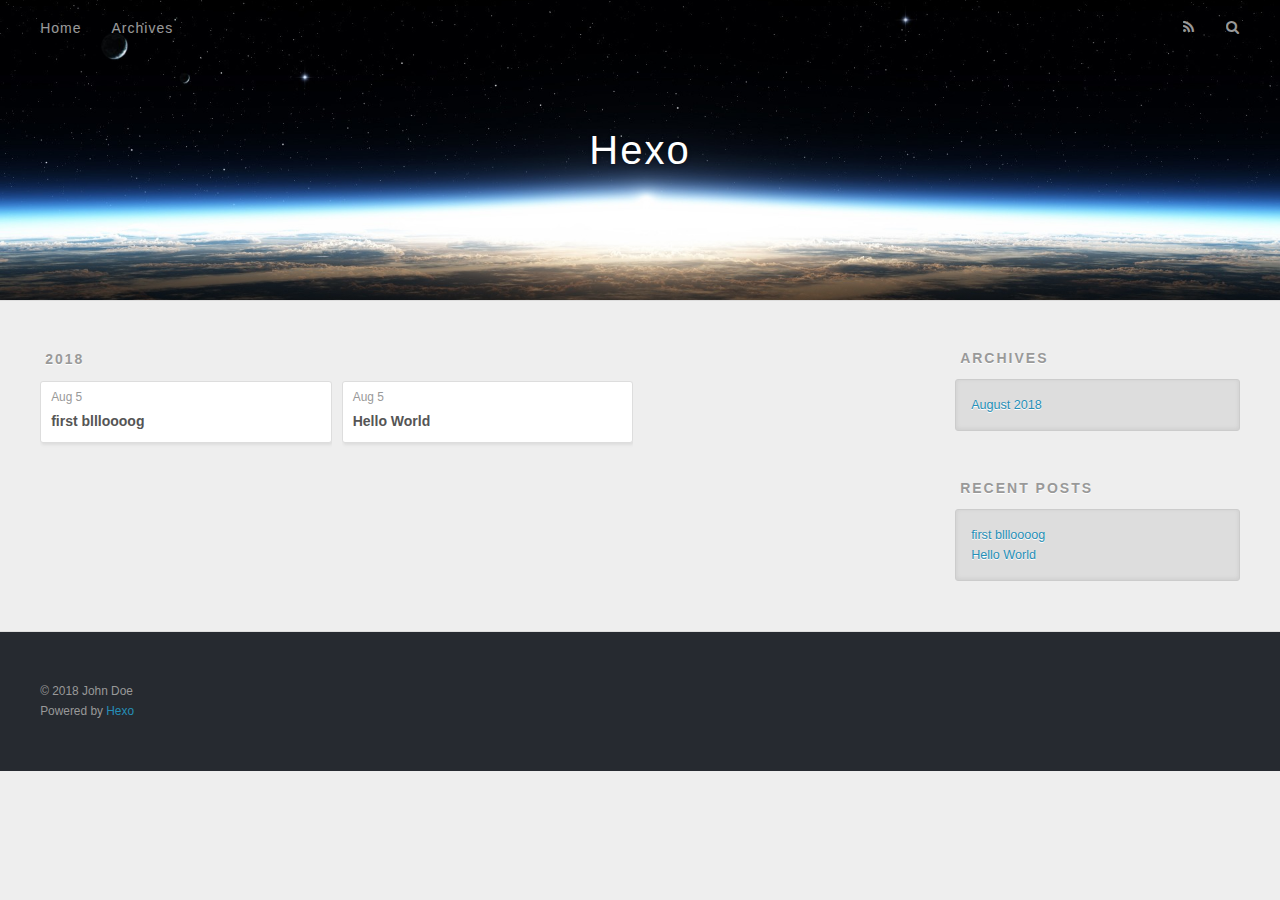
==== archives/index.html @ f1ccf3a7 "Site updated: 2018-08-05 19:39:30" ====
<!DOCTYPE html>
<html>
<head>
  <meta charset="utf-8">
  

  
  <title>Archives | Hexo</title>
  <meta name="viewport" content="width=device-width, initial-scale=1, maximum-scale=1">
  <meta property="og:type" content="website">
<meta property="og:title" content="Hexo">
<meta property="og:url" content="http://yoursite.com/archives/index.html">
<meta property="og:site_name" content="Hexo">
<meta property="og:locale" content="default">
<meta name="twitter:card" content="summary">
<meta name="twitter:title" content="Hexo">
  
    <link rel="alternate" href="/atom.xml" title="Hexo" type="application/atom+xml">
  
  
    <link rel="icon" href="/favicon.png">
  
  
    <link href="//fonts.googleapis.com/css?family=Source+Code+Pro" rel="stylesheet" type="text/css">
  
  <link rel="stylesheet" href="/css/style.css">
</head>

<body>
  <div id="container">
    <div id="wrap">
      <header id="header">
  <div id="banner"></div>
  <div id="header-outer" class="outer">
    <div id="header-title" class="inner">
      <h1 id="logo-wrap">
        <a href="/" id="logo">Hexo</a>
      </h1>
      
    </div>
    <div id="header-inner" class="inner">
      <nav id="main-nav">
        <a id="main-nav-toggle" class="nav-icon"></a>
        
          <a class="main-nav-link" href="/">Home</a>
        
          <a class="main-nav-link" href="/archives">Archives</a>
        
      </nav>
      <nav id="sub-nav">
        
          <a id="nav-rss-link" class="nav-icon" href="/atom.xml" title="RSS Feed"></a>
        
        <a id="nav-search-btn" class="nav-icon" title="Search"></a>
      </nav>
      <div id="search-form-wrap">
        <form action="//google.com/search" method="get" accept-charset="UTF-8" class="search-form"><input type="search" name="q" class="search-form-input" placeholder="Search"><button type="submit" class="search-form-submit">&#xF002;</button><input type="hidden" name="sitesearch" value="http://yoursite.com"></form>
      </div>
    </div>
  </div>
</header>
      <div class="outer">
        <section id="main">
  
  
    
    
      
      
      <section class="archives-wrap">
        <div class="archive-year-wrap">
          <a href="/archives/2018" class="archive-year">2018</a>
        </div>
        <div class="archives">
    
    <article class="archive-article archive-type-post">
  <div class="archive-article-inner">
    <header class="archive-article-header">
      <a href="/2018/08/05/first-bllloooog/" class="archive-article-date">
  <time datetime="2018-08-05T11:33:19.000Z" itemprop="datePublished">Aug 5</time>
</a>
      
  
    <h1 itemprop="name">
      <a class="archive-article-title" href="/2018/08/05/first-bllloooog/">first bllloooog</a>
    </h1>
  

    </header>
  </div>
</article>
  
    
    
    <article class="archive-article archive-type-post">
  <div class="archive-article-inner">
    <header class="archive-article-header">
      <a href="/2018/08/05/hello-world/" class="archive-article-date">
  <time datetime="2018-08-05T11:30:44.490Z" itemprop="datePublished">Aug 5</time>
</a>
      
  
    <h1 itemprop="name">
      <a class="archive-article-title" href="/2018/08/05/hello-world/">Hello World</a>
    </h1>
  

    </header>
  </div>
</article>
  
  
    </div></section>
  


</section>
        
          <aside id="sidebar">
  
    

  
    

  
    
  
    
  <div class="widget-wrap">
    <h3 class="widget-title">Archives</h3>
    <div class="widget">
      <ul class="archive-list"><li class="archive-list-item"><a class="archive-list-link" href="/archives/2018/08/">August 2018</a></li></ul>
    </div>
  </div>


  
    
  <div class="widget-wrap">
    <h3 class="widget-title">Recent Posts</h3>
    <div class="widget">
      <ul>
        
          <li>
            <a href="/2018/08/05/first-bllloooog/">first bllloooog</a>
          </li>
        
          <li>
            <a href="/2018/08/05/hello-world/">Hello World</a>
          </li>
        
      </ul>
    </div>
  </div>

  
</aside>
        
      </div>
      <footer id="footer">
  
  <div class="outer">
    <div id="footer-info" class="inner">
      &copy; 2018 John Doe<br>
      Powered by <a href="http://hexo.io/" target="_blank">Hexo</a>
    </div>
  </div>
</footer>
    </div>
    <nav id="mobile-nav">
  
    <a href="/" class="mobile-nav-link">Home</a>
  
    <a href="/archives" class="mobile-nav-link">Archives</a>
  
</nav>
    

<script src="//ajax.googleapis.com/ajax/libs/jquery/2.0.3/jquery.min.js"></script>


  <link rel="stylesheet" href="/fancybox/jquery.fancybox.css">
  <script src="/fancybox/jquery.fancybox.pack.js"></script>


<script src="/js/script.js"></script>



  </div>
</body>
</html>
---- css/style.css ----
body {
  width: 100%;
}
body:before,
body:after {
  content: "";
  display: table;
}
body:after {
  clear: both;
}
html,
body,
div,
span,
applet,
object,
iframe,
h1,
h2,
h3,
h4,
h5,
h6,
p,
blockquote,
pre,
a,
abbr,
acronym,
address,
big,
cite,
code,
del,
dfn,
em,
img,
ins,
kbd,
q,
s,
samp,
small,
strike,
strong,
sub,
sup,
tt,
var,
dl,
dt,
dd,
ol,
ul,
li,
fieldset,
form,
label,
legend,
table,
caption,
tbody,
tfoot,
thead,
tr,
th,
td {
  margin: 0;
  padding: 0;
  border: 0;
  outline: 0;
  font-weight: inherit;
  font-style: inherit;
  font-family: inherit;
  font-size: 100%;
  vertical-align: baseline;
}
body {
  line-height: 1;
  color: #000;
  background: #fff;
}
ol,
ul {
  list-style: none;
}
table {
  border-collapse: separate;
  border-spacing: 0;
  vertical-align: middle;
}
caption,
th,
td {
  text-align: left;
  font-weight: normal;
  vertical-align: middle;
}
a img {
  border: none;
}
input,
button {
  margin: 0;
  padding: 0;
}
input::-moz-focus-inner,
button::-moz-focus-inner {
  border: 0;
  padding: 0;
}
@font-face {
  font-family: FontAwesome;
  font-style: normal;
  font-weight: normal;
  src: url("fonts/fontawesome-webfont.eot?v=#4.0.3");
  src: url("fonts/fontawesome-webfont.eot?#iefix&v=#4.0.3") format("embedded-opentype"), url("fonts/fontawesome-webfont.woff?v=#4.0.3") format("woff"), url("fonts/fontawesome-webfont.ttf?v=#4.0.3") format("truetype"), url("fonts/fontawesome-webfont.svg#fontawesomeregular?v=#4.0.3") format("svg");
}
html,
body,
#container {
  height: 100%;
}
body {
  background: #eee;
  font: 14px -apple-system, BlinkMacSystemFont, "Segoe UI", "Roboto", "Oxygen", "Ubuntu", "Cantarell", "Fira Sans", "Droid Sans", "Helvetica Neue", sans-serif;
  -webkit-text-size-adjust: 100%;
}
.outer {
  max-width: 1220px;
  margin: 0 auto;
  padding: 0 20px;
}
.outer:before,
.outer:after {
  content: "";
  display: table;
}
.outer:after {
  clear: both;
}
.inner {
  display: inline;
  float: left;
  width: 98.33333333333333%;
  margin: 0 0.833333333333333%;
}
.left,
.alignleft {
  float: left;
}
.right,
.alignright {
  float: right;
}
.clear {
  clear: both;
}
#container {
  position: relative;
}
.mobile-nav-on {
  overflow: hidden;
}
#wrap {
  height: 100%;
  width: 100%;
  position: absolute;
  top: 0;
  left: 0;
  -webkit-transition: 0.2s ease-out;
  -moz-transition: 0.2s ease-out;
  -ms-transition: 0.2s ease-out;
  transition: 0.2s ease-out;
  z-index: 1;
  background: #eee;
}
.mobile-nav-on #wrap {
  left: 280px;
}
@media screen and (min-width: 768px) {
  #main {
    display: inline;
    float: left;
    width: 73.33333333333333%;
    margin: 0 0.833333333333333%;
  }
}
.article-date,
.article-category-link,
.archive-year,
.widget-title {
  text-decoration: none;
  text-transform: uppercase;
  letter-spacing: 2px;
  color: #999;
  margin-bottom: 1em;
  margin-left: 5px;
  line-height: 1em;
  text-shadow: 0 1px #fff;
  font-weight: bold;
}
.article-inner,
.archive-article-inner {
  background: #fff;
  -webkit-box-shadow: 1px 2px 3px #ddd;
  box-shadow: 1px 2px 3px #ddd;
  border: 1px solid #ddd;
  border-radius: 3px;
}
.article-entry h1,
.widget h1 {
  font-size: 2em;
}
.article-entry h2,
.widget h2 {
  font-size: 1.5em;
}
.article-entry h3,
.widget h3 {
  font-size: 1.3em;
}
.article-entry h4,
.widget h4 {
  font-size: 1.2em;
}
.article-entry h5,
.widget h5 {
  font-size: 1em;
}
.article-entry h6,
.widget h6 {
  font-size: 1em;
  color: #999;
}
.article-entry hr,
.widget hr {
  border: 1px dashed #ddd;
}
.article-entry strong,
.widget strong {
  font-weight: bold;
}
.article-entry em,
.widget em,
.article-entry cite,
.widget cite {
  font-style: italic;
}
.article-entry sup,
.widget sup,
.article-entry sub,
.widget sub {
  font-size: 0.75em;
  line-height: 0;
  position: relative;
  vertical-align: baseline;
}
.article-entry sup,
.widget sup {
  top: -0.5em;
}
.article-entry sub,
.widget sub {
  bottom: -0.2em;
}
.article-entry small,
.widget small {
  font-size: 0.85em;
}
.article-entry acronym,
.widget acronym,
.article-entry abbr,
.widget abbr {
  border-bottom: 1px dotted;
}
.article-entry ul,
.widget ul,
.article-entry ol,
.widget ol,
.article-entry dl,
.widget dl {
  margin: 0 20px;
  line-height: 1.6em;
}
.article-entry ul ul,
.widget ul ul,
.article-entry ol ul,
.widget ol ul,
.article-entry ul ol,
.widget ul ol,
.article-entry ol ol,
.widget ol ol {
  margin-top: 0;
  margin-bottom: 0;
}
.article-entry ul,
.widget ul {
  list-style: disc;
}
.article-entry ol,
.widget ol {
  list-style: decimal;
}
.article-entry dt,
.widget dt {
  font-weight: bold;
}
#header {
  height: 300px;
  position: relative;
  border-bottom: 1px solid #ddd;
}
#header:before,
#header:after {
  content: "";
  position: absolute;
  left: 0;
  right: 0;
  height: 40px;
}
#header:before {
  top: 0;
  background: -webkit-linear-gradient(rgba(0,0,0,0.2), transparent);
  background: -moz-linear-gradient(rgba(0,0,0,0.2), transparent);
  background: -ms-linear-gradient(rgba(0,0,0,0.2), transparent);
  background: linear-gradient(rgba(0,0,0,0.2), transparent);
}
#header:after {
  bottom: 0;
  background: -webkit-linear-gradient(transparent, rgba(0,0,0,0.2));
  background: -moz-linear-gradient(transparent, rgba(0,0,0,0.2));
  background: -ms-linear-gradient(transparent, rgba(0,0,0,0.2));
  background: linear-gradient(transparent, rgba(0,0,0,0.2));
}
#header-outer {
  height: 100%;
  position: relative;
}
#header-inner {
  position: relative;
  overflow: hidden;
}
#banner {
  position: absolute;
  top: 0;
  left: 0;
  width: 100%;
  height: 100%;
  background: url("images/banner.jpg") center #000;
  -webkit-background-size: cover;
  -moz-background-size: cover;
  background-size: cover;
  z-index: -1;
}
#header-title {
  text-align: center;
  height: 40px;
  position: absolute;
  top: 50%;
  left: 0;
  margin-top: -20px;
}
#logo,
#subtitle {
  text-decoration: none;
  color: #fff;
  font-weight: 300;
  text-shadow: 0 1px 4px rgba(0,0,0,0.3);
}
#logo {
  font-size: 40px;
  line-height: 40px;
  letter-spacing: 2px;
}
#subtitle {
  font-size: 16px;
  line-height: 16px;
  letter-spacing: 1px;
}
#subtitle-wrap {
  margin-top: 16px;
}
#main-nav {
  float: left;
  margin-left: -15px;
}
.nav-icon,
.main-nav-link {
  float: left;
  color: #fff;
  opacity: 0.6;
  text-decoration: none;
  text-shadow: 0 1px rgba(0,0,0,0.2);
  -webkit-transition: opacity 0.2s;
  -moz-transition: opacity 0.2s;
  -ms-transition: opacity 0.2s;
  transition: opacity 0.2s;
  display: block;
  padding: 20px 15px;
}
.nav-icon:hover,
.main-nav-link:hover {
  opacity: 1;
}
.nav-icon {
  font-family: FontAwesome;
  text-align: center;
  font-size: 14px;
  width: 14px;
  height: 14px;
  padding: 20px 15px;
  position: relative;
  cursor: pointer;
}
.main-nav-link {
  font-weight: 300;
  letter-spacing: 1px;
}
@media screen and (max-width: 479px) {
  .main-nav-link {
    display: none;
  }
}
#main-nav-toggle {
  display: none;
}
#main-nav-toggle:before {
  content: "\f0c9";
}
@media screen and (max-width: 479px) {
  #main-nav-toggle {
    display: block;
  }
}
#sub-nav {
  float: right;
  margin-right: -15px;
}
#nav-rss-link:before {
  content: "\f09e";
}
#nav-search-btn:before {
  content: "\f002";
}
#search-form-wrap {
  position: absolute;
  top: 15px;
  width: 150px;
  height: 30px;
  right: -150px;
  opacity: 0;
  -webkit-transition: 0.2s ease-out;
  -moz-transition: 0.2s ease-out;
  -ms-transition: 0.2s ease-out;
  transition: 0.2s ease-out;
}
#search-form-wrap.on {
  opacity: 1;
  right: 0;
}
@media screen and (max-width: 479px) {
  #search-form-wrap {
    width: 100%;
    right: -100%;
  }
}
.search-form {
  position: absolute;
  top: 0;
  left: 0;
  right: 0;
  background: #fff;
  padding: 5px 15px;
  border-radius: 15px;
  -webkit-box-shadow: 0 0 10px rgba(0,0,0,0.3);
  box-shadow: 0 0 10px rgba(0,0,0,0.3);
}
.search-form-input {
  border: none;
  background: none;
  color: #555;
  width: 100%;
  font: 13px -apple-system, BlinkMacSystemFont, "Segoe UI", "Roboto", "Oxygen", "Ubuntu", "Cantarell", "Fira Sans", "Droid Sans", "Helvetica Neue", sans-serif;
  outline: none;
}
.search-form-input::-webkit-search-results-decoration,
.search-form-input::-webkit-search-cancel-button {
  -webkit-appearance: none;
}
.search-form-submit {
  position: absolute;
  top: 50%;
  right: 10px;
  margin-top: -7px;
  font: 13px FontAwesome;
  border: none;
  background: none;
  color: #bbb;
  cursor: pointer;
}
.search-form-submit:hover,
.search-form-submit:focus {
  color: #777;
}
.article {
  margin: 50px 0;
}
.article-inner {
  overflow: hidden;
}
.article-meta:before,
.article-meta:after {
  content: "";
  display: table;
}
.article-meta:after {
  clear: both;
}
.article-date {
  float: left;
}
.article-category {
  float: left;
  line-height: 1em;
  color: #ccc;
  text-shadow: 0 1px #fff;
  margin-left: 8px;
}
.article-category:before {
  content: "\2022";
}
.article-category-link {
  margin: 0 12px 1em;
}
.article-header {
  padding: 20px 20px 0;
}
.article-title {
  text-decoration: none;
  font-size: 2em;
  font-weight: bold;
  color: #555;
  line-height: 1.1em;
  -webkit-transition: color 0.2s;
  -moz-transition: color 0.2s;
  -ms-transition: color 0.2s;
  transition: color 0.2s;
}
a.article-title:hover {
  color: #258fb8;
}
.article-entry {
  color: #555;
  padding: 0 20px;
}
.article-entry:before,
.article-entry:after {
  content: "";
  display: table;
}
.article-entry:after {
  clear: both;
}
.article-entry p,
.article-entry table {
  line-height: 1.6em;
  margin: 1.6em 0;
}
.article-entry h1,
.article-entry h2,
.article-entry h3,
.article-entry h4,
.article-entry h5,
.article-entry h6 {
  font-weight: bold;
}
.article-entry h1,
.article-entry h2,
.article-entry h3,
.article-entry h4,
.article-entry h5,
.article-entry h6 {
  line-height: 1.1em;
  margin: 1.1em 0;
}
.article-entry a {
  color: #258fb8;
  text-decoration: none;
}
.article-entry a:hover {
  text-decoration: underline;
}
.article-entry ul,
.article-entry ol,
.article-entry dl {
  margin-top: 1.6em;
  margin-bottom: 1.6em;
}
.article-entry img,
.article-entry video {
  max-width: 100%;
  height: auto;
  display: block;
  margin: auto;
}
.article-entry iframe {
  border: none;
}
.article-entry table {
  width: 100%;
  border-collapse: collapse;
  border-spacing: 0;
}
.article-entry th {
  font-weight: bold;
  border-bottom: 3px solid #ddd;
  padding-bottom: 0.5em;
}
.article-entry td {
  border-bottom: 1px solid #ddd;
  padding: 10px 0;
}
.article-entry blockquote {
  font-family: Georgia, "Times New Roman", serif;
  font-size: 1.4em;
  margin: 1.6em 20px;
  text-align: center;
}
.article-entry blockquote footer {
  font-size: 14px;
  margin: 1.6em 0;
  font-family: -apple-system, BlinkMacSystemFont, "Segoe UI", "Roboto", "Oxygen", "Ubuntu", "Cantarell", "Fira Sans", "Droid Sans", "Helvetica Neue", sans-serif;
}
.article-entry blockquote footer cite:before {
  content: "—";
  padding: 0 0.5em;
}
.article-entry .pullquote {
  text-align: left;
  width: 45%;
  margin: 0;
}
.article-entry .pullquote.left {
  margin-left: 0.5em;
  margin-right: 1em;
}
.article-entry .pullquote.right {
  margin-right: 0.5em;
  margin-left: 1em;
}
.article-entry .caption {
  color: #999;
  display: block;
  font-size: 0.9em;
  margin-top: 0.5em;
  position: relative;
  text-align: center;
}
.article-entry .video-container {
  position: relative;
  padding-top: 56.25%;
  height: 0;
  overflow: hidden;
}
.article-entry .video-container iframe,
.article-entry .video-container object,
.article-entry .video-container embed {
  position: absolute;
  top: 0;
  left: 0;
  width: 100%;
  height: 100%;
  margin-top: 0;
}
.article-more-link a {
  display: inline-block;
  line-height: 1em;
  padding: 6px 15px;
  border-radius: 15px;
  background: #eee;
  color: #999;
  text-shadow: 0 1px #fff;
  text-decoration: none;
}
.article-more-link a:hover {
  background: #258fb8;
  color: #fff;
  text-decoration: none;
  text-shadow: 0 1px #1e7293;
}
.article-footer {
  font-size: 0.85em;
  line-height: 1.6em;
  border-top: 1px solid #ddd;
  padding-top: 1.6em;
  margin: 0 20px 20px;
}
.article-footer:before,
.article-footer:after {
  content: "";
  display: table;
}
.article-footer:after {
  clear: both;
}
.article-footer a {
  color: #999;
  text-decoration: none;
}
.article-footer a:hover {
  color: #555;
}
.article-tag-list-item {
  float: left;
  margin-right: 10px;
}
.article-tag-list-link:before {
  content: "#";
}
.article-comment-link {
  float: right;
}
.article-comment-link:before {
  content: "\f075";
  font-family: FontAwesome;
  padding-right: 8px;
}
.article-share-link {
  cursor: pointer;
  float: right;
  margin-left: 20px;
}
.article-share-link:before {
  content: "\f064";
  font-family: FontAwesome;
  padding-right: 6px;
}
#article-nav {
  position: relative;
}
#article-nav:before,
#article-nav:after {
  content: "";
  display: table;
}
#article-nav:after {
  clear: both;
}
@media screen and (min-width: 768px) {
  #article-nav {
    margin: 50px 0;
  }
  #article-nav:before {
    width: 8px;
    height: 8px;
    position: absolute;
    top: 50%;
    left: 50%;
    margin-top: -4px;
    margin-left: -4px;
    content: "";
    border-radius: 50%;
    background: #ddd;
    -webkit-box-shadow: 0 1px 2px #fff;
    box-shadow: 0 1px 2px #fff;
  }
}
.article-nav-link-wrap {
  text-decoration: none;
  text-shadow: 0 1px #fff;
  color: #999;
  -webkit-box-sizing: border-box;
  -moz-box-sizing: border-box;
  box-sizing: border-box;
  margin-top: 50px;
  text-align: center;
  display: block;
}
.article-nav-link-wrap:hover {
  color: #555;
}
@media screen and (min-width: 768px) {
  .article-nav-link-wrap {
    width: 50%;
    margin-top: 0;
  }
}
@media screen and (min-width: 768px) {
  #article-nav-newer {
    float: left;
    text-align: right;
    padding-right: 20px;
  }
}
@media screen and (min-width: 768px) {
  #article-nav-older {
    float: right;
    text-align: left;
    padding-left: 20px;
  }
}
.article-nav-caption {
  text-transform: uppercase;
  letter-spacing: 2px;
  color: #ddd;
  line-height: 1em;
  font-weight: bold;
}
#article-nav-newer .article-nav-caption {
  margin-right: -2px;
}
.article-nav-title {
  font-size: 0.85em;
  line-height: 1.6em;
  margin-top: 0.5em;
}
.article-share-box {
  position: absolute;
  display: none;
  background: #fff;
  -webkit-box-shadow: 1px 2px 10px rgba(0,0,0,0.2);
  box-shadow: 1px 2px 10px rgba(0,0,0,0.2);
  border-radius: 3px;
  margin-left: -145px;
  overflow: hidden;
  z-index: 1;
}
.article-share-box.on {
  display: block;
}
.article-share-input {
  width: 100%;
  background: none;
  -webkit-box-sizing: border-box;
  -moz-box-sizing: border-box;
  box-sizing: border-box;
  font: 14px -apple-system, BlinkMacSystemFont, "Segoe UI", "Roboto", "Oxygen", "Ubuntu", "Cantarell", "Fira Sans", "Droid Sans", "Helvetica Neue", sans-serif;
  padding: 0 15px;
  color: #555;
  outline: none;
  border: 1px solid #ddd;
  border-radius: 3px 3px 0 0;
  height: 36px;
  line-height: 36px;
}
.article-share-links {
  background: #eee;
}
.article-share-links:before,
.article-share-links:after {
  content: "";
  display: table;
}
.article-share-links:after {
  clear: both;
}
.article-share-twitter,
.article-share-facebook,
.article-share-pinterest,
.article-share-google {
  width: 50px;
  height: 36px;
  display: block;
  float: left;
  position: relative;
  color: #999;
  text-shadow: 0 1px #fff;
}
.article-share-twitter:before,
.article-share-facebook:before,
.article-share-pinterest:before,
.article-share-google:before {
  font-size: 20px;
  font-family: FontAwesome;
  width: 20px;
  height: 20px;
  position: absolute;
  top: 50%;
  left: 50%;
  margin-top: -10px;
  margin-left: -10px;
  text-align: center;
}
.article-share-twitter:hover,
.article-share-facebook:hover,
.article-share-pinterest:hover,
.article-share-google:hover {
  color: #fff;
}
.article-share-twitter:before {
  content: "\f099";
}
.article-share-twitter:hover {
  background: #00aced;
  text-shadow: 0 1px #008abe;
}
.article-share-facebook:before {
  content: "\f09a";
}
.article-share-facebook:hover {
  background: #3b5998;
  text-shadow: 0 1px #2f477a;
}
.article-share-pinterest:before {
  content: "\f0d2";
}
.article-share-pinterest:hover {
  background: #cb2027;
  text-shadow: 0 1px #a21a1f;
}
.article-share-google:before {
  content: "\f0d5";
}
.article-share-google:hover {
  background: #dd4b39;
  text-shadow: 0 1px #be3221;
}
.article-gallery {
  background: #000;
  position: relative;
}
.article-gallery-photos {
  position: relative;
  overflow: hidden;
}
.article-gallery-img {
  display: none;
  max-width: 100%;
}
.article-gallery-img:first-child {
  display: block;
}
.article-gallery-img.loaded {
  position: absolute;
  display: block;
}
.article-gallery-img img {
  display: block;
  max-width: 100%;
  margin: 0 auto;
}
#comments {
  background: #fff;
  -webkit-box-shadow: 1px 2px 3px #ddd;
  box-shadow: 1px 2px 3px #ddd;
  padding: 20px;
  border: 1px solid #ddd;
  border-radius: 3px;
  margin: 50px 0;
}
#comments a {
  color: #258fb8;
}
.archives-wrap {
  margin: 50px 0;
}
.archives:before,
.archives:after {
  content: "";
  display: table;
}
.archives:after {
  clear: both;
}
.archive-year-wrap {
  margin-bottom: 1em;
}
.archives {
  -webkit-column-gap: 10px;
  -moz-column-gap: 10px;
  column-gap: 10px;
}
@media screen and (min-width: 480px) and (max-width: 767px) {
  .archives {
    -webkit-column-count: 2;
    -moz-column-count: 2;
    column-count: 2;
  }
}
@media screen and (min-width: 768px) {
  .archives {
    -webkit-column-count: 3;
    -moz-column-count: 3;
    column-count: 3;
  }
}
.archive-article {
  -webkit-column-break-inside: avoid;
  page-break-inside: avoid;
  overflow: hidden;
  break-inside: avoid-column;
}
.archive-article-inner {
  padding: 10px;
  margin-bottom: 15px;
}
.archive-article-title {
  text-decoration: none;
  font-weight: bold;
  color: #555;
  -webkit-transition: color 0.2s;
  -moz-transition: color 0.2s;
  -ms-transition: color 0.2s;
  transition: color 0.2s;
  line-height: 1.6em;
}
.archive-article-title:hover {
  color: #258fb8;
}
.archive-article-footer {
  margin-top: 1em;
}
.archive-article-date {
  color: #999;
  text-decoration: none;
  font-size: 0.85em;
  line-height: 1em;
  margin-bottom: 0.5em;
  display: block;
}
#page-nav {
  margin: 50px auto;
  background: #fff;
  -webkit-box-shadow: 1px 2px 3px #ddd;
  box-shadow: 1px 2px 3px #ddd;
  border: 1px solid #ddd;
  border-radius: 3px;
  text-align: center;
  color: #999;
  overflow: hidden;
}
#page-nav:before,
#page-nav:after {
  content: "";
  display: table;
}
#page-nav:after {
  clear: both;
}
#page-nav a,
#page-nav span {
  padding: 10px 20px;
  line-height: 1;
  height: 2ex;
}
#page-nav a {
  color: #999;
  text-decoration: none;
}
#page-nav a:hover {
  background: #999;
  color: #fff;
}
#page-nav .prev {
  float: left;
}
#page-nav .next {
  float: right;
}
#page-nav .page-number {
  display: inline-block;
}
@media screen and (max-width: 479px) {
  #page-nav .page-number {
    display: none;
  }
}
#page-nav .current {
  color: #555;
  font-weight: bold;
}
#page-nav .space {
  color: #ddd;
}
#footer {
  background: #262a30;
  padding: 50px 0;
  border-top: 1px solid #ddd;
  color: #999;
}
#footer a {
  color: #258fb8;
  text-decoration: none;
}
#footer a:hover {
  text-decoration: underline;
}
#footer-info {
  line-height: 1.6em;
  font-size: 0.85em;
}
.article-entry pre,
.article-entry .highlight {
  background: #2d2d2d;
  margin: 0 -20px;
  padding: 15px 20px;
  border-style: solid;
  border-color: #ddd;
  border-width: 1px 0;
  overflow: auto;
  color: #ccc;
  line-height: 22.400000000000002px;
}
.article-entry .highlight .gutter pre,
.article-entry .gist .gist-file .gist-data .line-numbers {
  color: #666;
  font-size: 0.85em;
}
.article-entry pre,
.article-entry code {
  font-family: "Source Code Pro", Consolas, Monaco, Menlo, Consolas, monospace;
}
.article-entry code {
  background: #eee;
  text-shadow: 0 1px #fff;
  padding: 0 0.3em;
}
.article-entry pre code {
  background: none;
  text-shadow: none;
  padding: 0;
}
.article-entry .highlight pre {
  border: none;
  margin: 0;
  padding: 0;
}
.article-entry .highlight table {
  margin: 0;
  width: auto;
}
.article-entry .highlight td {
  border: none;
  padding: 0;
}
.article-entry .highlight figcaption {
  font-size: 0.85em;
  color: #999;
  line-height: 1em;
  margin-bottom: 1em;
}
.article-entry .highlight figcaption:before,
.article-entry .highlight figcaption:after {
  content: "";
  display: table;
}
.article-entry .highlight figcaption:after {
  clear: both;
}
.article-entry .highlight figcaption a {
  float: right;
}
.article-entry .highlight .gutter pre {
  text-align: right;
  padding-right: 20px;
}
.article-entry .highlight .line {
  height: 22.400000000000002px;
}
.article-entry .highlight .line.marked {
  background: #515151;
}
.article-entry .gist {
  margin: 0 -20px;
  border-style: solid;
  border-color: #ddd;
  border-width: 1px 0;
  background: #2d2d2d;
  padding: 15px 20px 15px 0;
}
.article-entry .gist .gist-file {
  border: none;
  font-family: "Source Code Pro", Consolas, Monaco, Menlo, Consolas, monospace;
  margin: 0;
}
.article-entry .gist .gist-file .gist-data {
  background: none;
  border: none;
}
.article-entry .gist .gist-file .gist-data .line-numbers {
  background: none;
  border: none;
  padding: 0 20px 0 0;
}
.article-entry .gist .gist-file .gist-data .line-data {
  padding: 0 !important;
}
.article-entry .gist .gist-file .highlight {
  margin: 0;
  padding: 0;
  border: none;
}
.article-entry .gist .gist-file .gist-meta {
  background: #2d2d2d;
  color: #999;
  font: 0.85em -apple-system, BlinkMacSystemFont, "Segoe UI", "Roboto", "Oxygen", "Ubuntu", "Cantarell", "Fira Sans", "Droid Sans", "Helvetica Neue", sans-serif;
  text-shadow: 0 0;
  padding: 0;
  margin-top: 1em;
  margin-left: 20px;
}
.article-entry .gist .gist-file .gist-meta a {
  color: #258fb8;
  font-weight: normal;
}
.article-entry .gist .gist-file .gist-meta a:hover {
  text-decoration: underline;
}
pre .comment,
pre .title {
  color: #999;
}
pre .variable,
pre .attribute,
pre .tag,
pre .regexp,
pre .ruby .constant,
pre .xml .tag .title,
pre .xml .pi,
pre .xml .doctype,
pre .html .doctype,
pre .css .id,
pre .css .class,
pre .css .pseudo {
  color: #f2777a;
}
pre .number,
pre .preprocessor,
pre .built_in,
pre .literal,
pre .params,
pre .constant {
  color: #f99157;
}
pre .class,
pre .ruby .class .title,
pre .css .rules .attribute {
  color: #9c9;
}
pre .string,
pre .value,
pre .inheritance,
pre .header,
pre .ruby .symbol,
pre .xml .cdata {
  color: #9c9;
}
pre .css .hexcolor {
  color: #6cc;
}
pre .function,
pre .python .decorator,
pre .python .title,
pre .ruby .function .title,
pre .ruby .title .keyword,
pre .perl .sub,
pre .javascript .title,
pre .coffeescript .title {
  color: #69c;
}
pre .keyword,
pre .javascript .function {
  color: #c9c;
}
@media screen and (max-width: 479px) {
  #mobile-nav {
    position: absolute;
    top: 0;
    left: 0;
    width: 280px;
    height: 100%;
    background: #191919;
    border-right: 1px solid #fff;
  }
}
@media screen and (max-width: 479px) {
  .mobile-nav-link {
    display: block;
    color: #999;
    text-decoration: none;
    padding: 15px 20px;
    font-weight: bold;
  }
  .mobile-nav-link:hover {
    color: #fff;
  }
}
@media screen and (min-width: 768px) {
  #sidebar {
    display: inline;
    float: left;
    width: 23.333333333333332%;
    margin: 0 0.833333333333333%;
  }
}
.widget-wrap {
  margin: 50px 0;
}
.widget {
  color: #777;
  text-shadow: 0 1px #fff;
  background: #ddd;
  -webkit-box-shadow: 0 -1px 4px #ccc inset;
  box-shadow: 0 -1px 4px #ccc inset;
  border: 1px solid #ccc;
  padding: 15px;
  border-radius: 3px;
}
.widget a {
  color: #258fb8;
  text-decoration: none;
}
.widget a:hover {
  text-decoration: underline;
}
.widget ul ul,
.widget ol ul,
.widget dl ul,
.widget ul ol,
.widget ol ol,
.widget dl ol,
.widget ul dl,
.widget ol dl,
.widget dl dl {
  margin-left: 15px;
  list-style: disc;
}
.widget {
  line-height: 1.6em;
  word-wrap: break-word;
  font-size: 0.9em;
}
.widget ul,
.widget ol {
  list-style: none;
  margin: 0;
}
.widget ul ul,
.widget ol ul,
.widget ul ol,
.widget ol ol {
  margin: 0 20px;
}
.widget ul ul,
.widget ol ul {
  list-style: disc;
}
.widget ul ol,
.widget ol ol {
  list-style: decimal;
}
.category-list-count,
.tag-list-count,
.archive-list-count {
  padding-left: 5px;
  color: #999;
  font-size: 0.85em;
}
.category-list-count:before,
.tag-list-count:before,
.archive-list-count:before {
  content: "(";
}
.category-list-count:after,
.tag-list-count:after,
.archive-list-count:after {
  content: ")";
}
.tagcloud a {
  margin-right: 5px;
  display: inline-block;
}
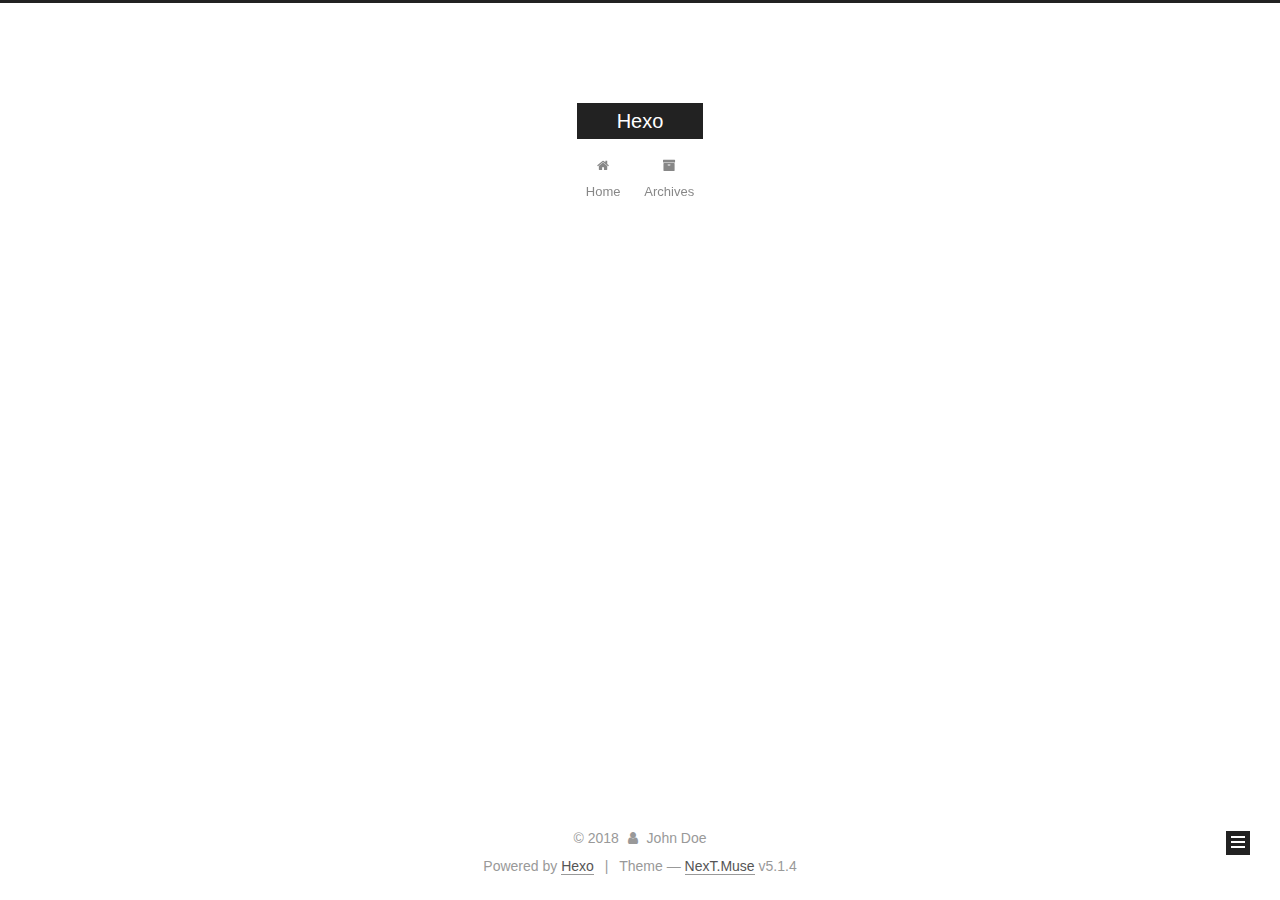
==== commit e1b118ec: "Site updated: 2018-08-05 20:17:21" ====
--- a/archives/index.html
+++ b/archives/index.html
@@ -1,193 +1,588 @@
 <!DOCTYPE html>
-<html>
+
+
+
+  
+
+
+<html class="theme-next muse use-motion" lang="">
 <head>
-  <meta charset="utf-8">
-  
-
-  
-  <title>Archives | Hexo</title>
-  <meta name="viewport" content="width=device-width, initial-scale=1, maximum-scale=1">
-  <meta property="og:type" content="website">
+  <meta charset="UTF-8"/>
+<meta http-equiv="X-UA-Compatible" content="IE=edge" />
+<meta name="viewport" content="width=device-width, initial-scale=1, maximum-scale=1"/>
+<meta name="theme-color" content="#222">
+
+
+
+
+
+
+
+
+
+<meta http-equiv="Cache-Control" content="no-transform" />
+<meta http-equiv="Cache-Control" content="no-siteapp" />
+
+
+
+
+
+
+
+
+
+
+
+
+
+
+
+
+  
+  
+  <link href="/lib/fancybox/source/jquery.fancybox.css?v=2.1.5" rel="stylesheet" type="text/css" />
+
+
+
+
+
+
+
+<link href="/lib/font-awesome/css/font-awesome.min.css?v=4.6.2" rel="stylesheet" type="text/css" />
+
+<link href="/css/main.css?v=5.1.4" rel="stylesheet" type="text/css" />
+
+
+  <link rel="apple-touch-icon" sizes="180x180" href="/images/apple-touch-icon-next.png?v=5.1.4">
+
+
+  <link rel="icon" type="image/png" sizes="32x32" href="/images/favicon-32x32-next.png?v=5.1.4">
+
+
+  <link rel="icon" type="image/png" sizes="16x16" href="/images/favicon-16x16-next.png?v=5.1.4">
+
+
+  <link rel="mask-icon" href="/images/logo.svg?v=5.1.4" color="#222">
+
+
+
+
+
+  <meta name="keywords" content="Hexo, NexT" />
+
+
+
+
+
+
+
+
+
+
+<meta property="og:type" content="website">
 <meta property="og:title" content="Hexo">
 <meta property="og:url" content="http://yoursite.com/archives/index.html">
 <meta property="og:site_name" content="Hexo">
 <meta property="og:locale" content="default">
 <meta name="twitter:card" content="summary">
 <meta name="twitter:title" content="Hexo">
-  
-    <link rel="alternate" href="/atom.xml" title="Hexo" type="application/atom+xml">
-  
-  
-    <link rel="icon" href="/favicon.png">
-  
-  
-    <link href="//fonts.googleapis.com/css?family=Source+Code+Pro" rel="stylesheet" type="text/css">
-  
-  <link rel="stylesheet" href="/css/style.css">
+
+
+
+<script type="text/javascript" id="hexo.configurations">
+  var NexT = window.NexT || {};
+  var CONFIG = {
+    root: '/',
+    scheme: 'Muse',
+    version: '5.1.4',
+    sidebar: {"position":"left","display":"post","offset":12,"b2t":false,"scrollpercent":false,"onmobile":false},
+    fancybox: true,
+    tabs: true,
+    motion: {"enable":true,"async":false,"transition":{"post_block":"fadeIn","post_header":"slideDownIn","post_body":"slideDownIn","coll_header":"slideLeftIn","sidebar":"slideUpIn"}},
+    duoshuo: {
+      userId: '0',
+      author: 'Author'
+    },
+    algolia: {
+      applicationID: '',
+      apiKey: '',
+      indexName: '',
+      hits: {"per_page":10},
+      labels: {"input_placeholder":"Search for Posts","hits_empty":"We didn't find any results for the search: ${query}","hits_stats":"${hits} results found in ${time} ms"}
+    }
+  };
+</script>
+
+
+
+  <link rel="canonical" href="http://yoursite.com/archives/"/>
+
+
+
+
+
+  <title>Archive | Hexo</title>
+  
+
+
+
+
+
+
+
+
 </head>
 
-<body>
-  <div id="container">
-    <div id="wrap">
-      <header id="header">
-  <div id="banner"></div>
-  <div id="header-outer" class="outer">
-    <div id="header-title" class="inner">
-      <h1 id="logo-wrap">
-        <a href="/" id="logo">Hexo</a>
-      </h1>
-      
+<body itemscope itemtype="http://schema.org/WebPage" lang="default">
+
+  
+  
+    
+  
+
+  <div class="container sidebar-position-left page-archive">
+    <div class="headband"></div>
+
+    <header id="header" class="header" itemscope itemtype="http://schema.org/WPHeader">
+      <div class="header-inner"><div class="site-brand-wrapper">
+  <div class="site-meta ">
+    
+
+    <div class="custom-logo-site-title">
+      <a href="/"  class="brand" rel="start">
+        <span class="logo-line-before"><i></i></span>
+        <span class="site-title">Hexo</span>
+        <span class="logo-line-after"><i></i></span>
+      </a>
     </div>
-    <div id="header-inner" class="inner">
-      <nav id="main-nav">
-        <a id="main-nav-toggle" class="nav-icon"></a>
-        
-          <a class="main-nav-link" href="/">Home</a>
-        
-          <a class="main-nav-link" href="/archives">Archives</a>
-        
-      </nav>
-      <nav id="sub-nav">
-        
-          <a id="nav-rss-link" class="nav-icon" href="/atom.xml" title="RSS Feed"></a>
-        
-        <a id="nav-search-btn" class="nav-icon" title="Search"></a>
-      </nav>
-      <div id="search-form-wrap">
-        <form action="//google.com/search" method="get" accept-charset="UTF-8" class="search-form"><input type="search" name="q" class="search-form-input" placeholder="Search"><button type="submit" class="search-form-submit">&#xF002;</button><input type="hidden" name="sitesearch" value="http://yoursite.com"></form>
+      
+        <p class="site-subtitle"></p>
+      
+  </div>
+
+  <div class="site-nav-toggle">
+    <button>
+      <span class="btn-bar"></span>
+      <span class="btn-bar"></span>
+      <span class="btn-bar"></span>
+    </button>
+  </div>
+</div>
+
+<nav class="site-nav">
+  
+
+  
+    <ul id="menu" class="menu">
+      
+        
+        <li class="menu-item menu-item-home">
+          <a href="/" rel="section">
+            
+              <i class="menu-item-icon fa fa-fw fa-home"></i> <br />
+            
+            Home
+          </a>
+        </li>
+      
+        
+        <li class="menu-item menu-item-archives">
+          <a href="/archives/" rel="section">
+            
+              <i class="menu-item-icon fa fa-fw fa-archive"></i> <br />
+            
+            Archives
+          </a>
+        </li>
+      
+
+      
+    </ul>
+  
+
+  
+</nav>
+
+
+
+ </div>
+    </header>
+
+    <main id="main" class="main">
+      <div class="main-inner">
+        <div class="content-wrap">
+          <div id="content" class="content">
+            
+
+  
+  
+  
+  <div class="post-block archive">
+    <div id="posts" class="posts-collapse">
+      <span class="archive-move-on"></span>
+
+      <span class="archive-page-counter">
+        
+        
+        
+          
+        
+        Um..! 2 posts in total. Keep on posting.
+      </span>
+
+      
+
+        
+        
+        
+
+        
+          
+          <div class="collection-title">
+            <h1 class="archive-year" id="archive-year-2018">2018</h1>
+          </div>
+        
+        
+
+        
+
+  <article class="post post-type-normal" itemscope itemtype="http://schema.org/Article">
+    <header class="post-header">
+
+      <h2 class="post-title">
+        
+            <a class="post-title-link" href="/2018/08/05/first-bllloooog/" itemprop="url">
+              
+                <span itemprop="name">first bllloooog</span>
+              
+            </a>
+        
+      </h2>
+
+      <div class="post-meta">
+        <time class="post-time" itemprop="dateCreated"
+              datetime="2018-08-05T19:33:19+08:00"
+              content="2018-08-05" >
+          08-05
+        </time>
       </div>
+
+    </header>
+  </article>
+
+
+
+      
+
+        
+        
+        
+
+        
+        
+
+        
+
+  <article class="post post-type-normal" itemscope itemtype="http://schema.org/Article">
+    <header class="post-header">
+
+      <h2 class="post-title">
+        
+            <a class="post-title-link" href="/2018/08/05/hello-world/" itemprop="url">
+              
+                <span itemprop="name">Hello World</span>
+              
+            </a>
+        
+      </h2>
+
+      <div class="post-meta">
+        <time class="post-time" itemprop="dateCreated"
+              datetime="2018-08-05T19:30:44+08:00"
+              content="2018-08-05" >
+          08-05
+        </time>
+      </div>
+
+    </header>
+  </article>
+
+
+
+      
+
     </div>
   </div>
-</header>
-      <div class="outer">
-        <section id="main">
-  
-  
-    
-    
-      
-      
-      <section class="archives-wrap">
-        <div class="archive-year-wrap">
-          <a href="/archives/2018" class="archive-year">2018</a>
+  
+  
+  
+
+  
+
+
+
+          </div>
+          
+
+
+          
+
         </div>
-        <div class="archives">
-    
-    <article class="archive-article archive-type-post">
-  <div class="archive-article-inner">
-    <header class="archive-article-header">
-      <a href="/2018/08/05/first-bllloooog/" class="archive-article-date">
-  <time datetime="2018-08-05T11:33:19.000Z" itemprop="datePublished">Aug 5</time>
-</a>
-      
-  
-    <h1 itemprop="name">
-      <a class="archive-article-title" href="/2018/08/05/first-bllloooog/">first bllloooog</a>
-    </h1>
-  
-
-    </header>
-  </div>
-</article>
-  
-    
-    
-    <article class="archive-article archive-type-post">
-  <div class="archive-article-inner">
-    <header class="archive-article-header">
-      <a href="/2018/08/05/hello-world/" class="archive-article-date">
-  <time datetime="2018-08-05T11:30:44.490Z" itemprop="datePublished">Aug 5</time>
-</a>
-      
-  
-    <h1 itemprop="name">
-      <a class="archive-article-title" href="/2018/08/05/hello-world/">Hello World</a>
-    </h1>
-  
-
-    </header>
-  </div>
-</article>
-  
-  
-    </div></section>
-  
-
-
-</section>
-        
-          <aside id="sidebar">
-  
-    
-
-  
-    
-
-  
-    
-  
-    
-  <div class="widget-wrap">
-    <h3 class="widget-title">Archives</h3>
-    <div class="widget">
-      <ul class="archive-list"><li class="archive-list-item"><a class="archive-list-link" href="/archives/2018/08/">August 2018</a></li></ul>
+        
+          
+  
+  <div class="sidebar-toggle">
+    <div class="sidebar-toggle-line-wrap">
+      <span class="sidebar-toggle-line sidebar-toggle-line-first"></span>
+      <span class="sidebar-toggle-line sidebar-toggle-line-middle"></span>
+      <span class="sidebar-toggle-line sidebar-toggle-line-last"></span>
     </div>
   </div>
 
-
-  
+  <aside id="sidebar" class="sidebar">
     
-  <div class="widget-wrap">
-    <h3 class="widget-title">Recent Posts</h3>
-    <div class="widget">
-      <ul>
-        
-          <li>
-            <a href="/2018/08/05/first-bllloooog/">first bllloooog</a>
-          </li>
-        
-          <li>
-            <a href="/2018/08/05/hello-world/">Hello World</a>
-          </li>
-        
-      </ul>
+    <div class="sidebar-inner">
+
+      
+
+      
+
+      <section class="site-overview-wrap sidebar-panel sidebar-panel-active">
+        <div class="site-overview">
+          <div class="site-author motion-element" itemprop="author" itemscope itemtype="http://schema.org/Person">
+            
+              <p class="site-author-name" itemprop="name">John Doe</p>
+              <p class="site-description motion-element" itemprop="description"></p>
+          </div>
+
+          <nav class="site-state motion-element">
+
+            
+              <div class="site-state-item site-state-posts">
+              
+                <a href="/archives/">
+              
+                  <span class="site-state-item-count">2</span>
+                  <span class="site-state-item-name">posts</span>
+                </a>
+              </div>
+            
+
+            
+
+            
+
+          </nav>
+
+          
+
+          
+
+          
+          
+
+          
+          
+
+          
+
+        </div>
+      </section>
+
+      
+
+      
+
     </div>
+  </aside>
+
+
+        
+      </div>
+    </main>
+
+    <footer id="footer" class="footer">
+      <div class="footer-inner">
+        <div class="copyright">&copy; <span itemprop="copyrightYear">2018</span>
+  <span class="with-love">
+    <i class="fa fa-user"></i>
+  </span>
+  <span class="author" itemprop="copyrightHolder">John Doe</span>
+
+  
+</div>
+
+
+  <div class="powered-by">Powered by <a class="theme-link" target="_blank" href="https://hexo.io">Hexo</a></div>
+
+
+
+  <span class="post-meta-divider">|</span>
+
+
+
+  <div class="theme-info">Theme &mdash; <a class="theme-link" target="_blank" href="https://github.com/iissnan/hexo-theme-next">NexT.Muse</a> v5.1.4</div>
+
+
+
+
+        
+
+
+
+
+
+
+
+        
+      </div>
+    </footer>
+
+    
+      <div class="back-to-top">
+        <i class="fa fa-arrow-up"></i>
+        
+      </div>
+    
+
+    
+
   </div>
 
   
-</aside>
-        
-      </div>
-      <footer id="footer">
-  
-  <div class="outer">
-    <div id="footer-info" class="inner">
-      &copy; 2018 John Doe<br>
-      Powered by <a href="http://hexo.io/" target="_blank">Hexo</a>
-    </div>
-  </div>
-</footer>
-    </div>
-    <nav id="mobile-nav">
-  
-    <a href="/" class="mobile-nav-link">Home</a>
-  
-    <a href="/archives" class="mobile-nav-link">Archives</a>
-  
-</nav>
-    
-
-<script src="//ajax.googleapis.com/ajax/libs/jquery/2.0.3/jquery.min.js"></script>
-
-
-  <link rel="stylesheet" href="/fancybox/jquery.fancybox.css">
-  <script src="/fancybox/jquery.fancybox.pack.js"></script>
-
-
-<script src="/js/script.js"></script>
-
-
-
-  </div>
+
+<script type="text/javascript">
+  if (Object.prototype.toString.call(window.Promise) !== '[object Function]') {
+    window.Promise = null;
+  }
+</script>
+
+
+
+
+
+
+
+
+
+  
+
+
+
+
+
+
+
+
+
+
+
+
+  
+  
+    <script type="text/javascript" src="/lib/jquery/index.js?v=2.1.3"></script>
+  
+
+  
+  
+    <script type="text/javascript" src="/lib/fastclick/lib/fastclick.min.js?v=1.0.6"></script>
+  
+
+  
+  
+    <script type="text/javascript" src="/lib/jquery_lazyload/jquery.lazyload.js?v=1.9.7"></script>
+  
+
+  
+  
+    <script type="text/javascript" src="/lib/velocity/velocity.min.js?v=1.2.1"></script>
+  
+
+  
+  
+    <script type="text/javascript" src="/lib/velocity/velocity.ui.min.js?v=1.2.1"></script>
+  
+
+  
+  
+    <script type="text/javascript" src="/lib/fancybox/source/jquery.fancybox.pack.js?v=2.1.5"></script>
+  
+
+
+  
+
+
+  <script type="text/javascript" src="/js/src/utils.js?v=5.1.4"></script>
+
+  <script type="text/javascript" src="/js/src/motion.js?v=5.1.4"></script>
+
+
+
+  
+  
+
+  
+
+  
+
+
+  <script type="text/javascript" src="/js/src/bootstrap.js?v=5.1.4"></script>
+
+
+
+  
+
+
+  
+
+
+
+
+	
+
+
+
+
+
+  
+
+
+
+
+
+  
+
+
+
+
+
+
+
+
+
+
+
+
+  
+
+
+
+
+
+  
+
+  
+
+  
+
+  
+  
+
+  
+
+  
+
+  
+
 </body>
-</html>+</html>
--- a/css/main.css
+++ b/css/main.css
@@ -0,0 +1,2662 @@
+/* normalize.css v3.0.2 | MIT License | git.io/normalize */
+html {
+  font-family: sans-serif; /* 1 */
+  -ms-text-size-adjust: 100%; /* 2 */
+  -webkit-text-size-adjust: 100%; /* 2 */
+}
+body {
+  margin: 0;
+}
+article,
+aside,
+details,
+figcaption,
+figure,
+footer,
+header,
+hgroup,
+main,
+menu,
+nav,
+section,
+summary {
+  display: block;
+}
+audio,
+canvas,
+progress,
+video {
+  display: inline-block; /* 1 */
+  vertical-align: baseline; /* 2 */
+}
+audio:not([controls]) {
+  display: none;
+  height: 0;
+}
+[hidden],
+template {
+  display: none;
+}
+a {
+  background-color: transparent;
+}
+a:active,
+a:hover {
+  outline: 0;
+}
+abbr[title] {
+  border-bottom: 1px dotted;
+}
+b,
+strong {
+  font-weight: bold;
+}
+dfn {
+  font-style: italic;
+}
+h1 {
+  font-size: 2em;
+  margin: 0.67em 0;
+}
+mark {
+  background: #ff0;
+  color: #000;
+}
+small {
+  font-size: 80%;
+}
+sub,
+sup {
+  font-size: 75%;
+  line-height: 0;
+  position: relative;
+  vertical-align: baseline;
+}
+sup {
+  top: -0.5em;
+}
+sub {
+  bottom: -0.25em;
+}
+img {
+  border: 0;
+}
+svg:not(:root) {
+  overflow: hidden;
+}
+figure {
+  margin: 1em 40px;
+}
+hr {
+  -moz-box-sizing: content-box;
+  box-sizing: content-box;
+  height: 0;
+}
+pre {
+  overflow: auto;
+}
+code,
+kbd,
+pre,
+samp {
+  font-family: monospace, monospace;
+  font-size: 1em;
+}
+button,
+input,
+optgroup,
+select,
+textarea {
+  color: inherit; /* 1 */
+  font: inherit; /* 2 */
+  margin: 0; /* 3 */
+}
+button {
+  overflow: visible;
+}
+button,
+select {
+  text-transform: none;
+}
+button,
+html input[type="button"],
+input[type="reset"],
+input[type="submit"] {
+  -webkit-appearance: button; /* 2 */
+  cursor: pointer; /* 3 */
+}
+button[disabled],
+html input[disabled] {
+  cursor: default;
+}
+button::-moz-focus-inner,
+input::-moz-focus-inner {
+  border: 0;
+  padding: 0;
+}
+input {
+  line-height: normal;
+}
+input[type="checkbox"],
+input[type="radio"] {
+  box-sizing: border-box; /* 1 */
+  padding: 0; /* 2 */
+}
+input[type="number"]::-webkit-inner-spin-button,
+input[type="number"]::-webkit-outer-spin-button {
+  height: auto;
+}
+input[type="search"] {
+  -webkit-appearance: textfield; /* 1 */
+  -moz-box-sizing: content-box;
+  -webkit-box-sizing: content-box; /* 2 */
+  box-sizing: content-box;
+}
+input[type="search"]::-webkit-search-cancel-button,
+input[type="search"]::-webkit-search-decoration {
+  -webkit-appearance: none;
+}
+fieldset {
+  border: 1px solid #c0c0c0;
+  margin: 0 2px;
+  padding: 0.35em 0.625em 0.75em;
+}
+legend {
+  border: 0; /* 1 */
+  padding: 0; /* 2 */
+}
+textarea {
+  overflow: auto;
+}
+optgroup {
+  font-weight: bold;
+}
+table {
+  border-collapse: collapse;
+  border-spacing: 0;
+}
+td,
+th {
+  padding: 0;
+}
+::selection {
+  background: #262a30;
+  color: #fff;
+}
+body {
+  position: relative;
+  font-family: 'Lato', "PingFang SC", "Microsoft YaHei", sans-serif;
+  font-size: 14px;
+  line-height: 2;
+  color: #555;
+  background: #fff;
+}
+@media (max-width: 767px) {
+  body {
+    padding-right: 0 !important;
+  }
+}
+@media (min-width: 768px) and (max-width: 991px) {
+  body {
+    padding-right: 0 !important;
+  }
+}
+@media (min-width: 1600px) {
+  body {
+    font-size: 16px;
+  }
+}
+h1,
+h2,
+h3,
+h4,
+h5,
+h6 {
+  margin: 0;
+  padding: 0;
+  font-weight: bold;
+  line-height: 1.5;
+  font-family: 'Lato', "PingFang SC", "Microsoft YaHei", sans-serif;
+}
+h2,
+h3,
+h4,
+h5,
+h6 {
+  margin: 20px 0 15px;
+}
+h1 {
+  font-size: 22px;
+}
+@media (max-width: 767px) {
+  h1 {
+    font-size: 18px;
+  }
+}
+h2 {
+  font-size: 20px;
+}
+@media (max-width: 767px) {
+  h2 {
+    font-size: 16px;
+  }
+}
+h3 {
+  font-size: 18px;
+}
+@media (max-width: 767px) {
+  h3 {
+    font-size: 14px;
+  }
+}
+h4 {
+  font-size: 16px;
+}
+@media (max-width: 767px) {
+  h4 {
+    font-size: 12px;
+  }
+}
+h5 {
+  font-size: 14px;
+}
+@media (max-width: 767px) {
+  h5 {
+    font-size: 10px;
+  }
+}
+h6 {
+  font-size: 12px;
+}
+@media (max-width: 767px) {
+  h6 {
+    font-size: 8px;
+  }
+}
+p {
+  margin: 0 0 20px 0;
+}
+a {
+  color: #555;
+  text-decoration: none;
+  outline: none;
+  border-bottom: 1px solid #999;
+  word-wrap: break-word;
+}
+a:hover {
+  color: #222;
+  border-bottom-color: #222;
+}
+blockquote {
+  margin: 0;
+  padding: 0;
+}
+img {
+  display: block;
+  margin: auto;
+  max-width: 100%;
+  height: auto;
+}
+hr {
+  margin: 40px 0;
+  height: 3px;
+  border: none;
+  background-color: #ddd;
+  background-image: repeating-linear-gradient(-45deg, #fff, #fff 4px, transparent 4px, transparent 8px);
+}
+blockquote {
+  padding: 0 15px;
+  color: #666;
+  border-left: 4px solid #ddd;
+}
+blockquote cite::before {
+  content: "-";
+  padding: 0 5px;
+}
+dt {
+  font-weight: 700;
+}
+dd {
+  margin: 0;
+  padding: 0;
+}
+kbd {
+  border: 1px solid #ccc;
+  border-radius: 0.2em;
+  box-shadow: 0.1em 0.1em 0.2em rgba(0,0,0,0.1);
+  background-color: #f9f9f9;
+  font-family: inherit;
+  background-image: -webkit-linear-gradient(top, #eee, #fff, #eee);
+  padding: 0.1em 0.3em;
+  white-space: nowrap;
+}
+.text-left {
+  text-align: left;
+}
+.text-center {
+  text-align: center;
+}
+.text-right {
+  text-align: right;
+}
+.text-justify {
+  text-align: justify;
+}
+.text-nowrap {
+  white-space: nowrap;
+}
+.text-lowercase {
+  text-transform: lowercase;
+}
+.text-uppercase {
+  text-transform: uppercase;
+}
+.text-capitalize {
+  text-transform: capitalize;
+}
+.center-block {
+  display: block;
+  margin-left: auto;
+  margin-right: auto;
+}
+.clearfix:before,
+.clearfix:after {
+  content: " ";
+  display: table;
+}
+.clearfix:after {
+  clear: both;
+}
+.pullquote {
+  width: 45%;
+}
+.pullquote.left {
+  float: left;
+  margin-left: 5px;
+  margin-right: 10px;
+}
+.pullquote.right {
+  float: right;
+  margin-left: 10px;
+  margin-right: 5px;
+}
+.affix.affix.affix {
+  position: fixed;
+}
+.translation {
+  margin-top: -20px;
+  font-size: 14px;
+  color: #999;
+}
+.scrollbar-measure {
+  width: 100px;
+  height: 100px;
+  overflow: scroll;
+  position: absolute;
+  top: -9999px;
+}
+.use-motion .motion-element {
+  opacity: 0;
+}
+table {
+  margin: 20px 0;
+  width: 100%;
+  border-collapse: collapse;
+  border-spacing: 0;
+  border: 1px solid #ddd;
+  font-size: 14px;
+  table-layout: fixed;
+  word-wrap: break-all;
+}
+table>tbody>tr:nth-of-type(odd) {
+  background-color: #f9f9f9;
+}
+table>tbody>tr:hover {
+  background-color: #f5f5f5;
+}
+caption,
+th,
+td {
+  padding: 8px;
+  text-align: left;
+  vertical-align: middle;
+  font-weight: normal;
+}
+th,
+td {
+  border-bottom: 3px solid #ddd;
+  border-right: 1px solid #eee;
+}
+th {
+  padding-bottom: 10px;
+  font-weight: 700;
+}
+td {
+  border-bottom-width: 1px;
+}
+html,
+body {
+  height: 100%;
+}
+.container {
+  position: relative;
+  min-height: 100%;
+}
+.header-inner {
+  margin: 0 auto;
+  padding: 100px 0 70px;
+  width: 700px;
+}
+@media (min-width: 1600px) {
+  .container .header-inner {
+    width: 900px;
+  }
+}
+.main {
+  padding-bottom: 150px;
+}
+.main-inner {
+  margin: 0 auto;
+  width: 700px;
+}
+@media (min-width: 1600px) {
+  .container .main-inner {
+    width: 900px;
+  }
+}
+.footer {
+  position: absolute;
+  left: 0;
+  bottom: 0;
+  width: 100%;
+  min-height: 50px;
+}
+.footer-inner {
+  box-sizing: border-box;
+  margin: 20px auto;
+  width: 700px;
+}
+@media (min-width: 1600px) {
+  .container .footer-inner {
+    width: 900px;
+  }
+}
+pre,
+.highlight {
+  overflow: auto;
+  margin: 20px 0;
+  padding: 0;
+  font-size: 13px;
+  color: #4d4d4c;
+  background: #f7f7f7;
+  line-height: 1.6;
+}
+pre,
+code {
+  font-family: consolas, Menlo, "PingFang SC", "Microsoft YaHei", monospace;
+}
+code {
+  padding: 2px 4px;
+  word-wrap: break-word;
+  color: #555;
+  background: #eee;
+  border-radius: 3px;
+  font-size: 13px;
+}
+pre {
+  padding: 10px;
+}
+pre code {
+  padding: 0;
+  color: #4d4d4c;
+  background: none;
+  text-shadow: none;
+}
+.highlight {
+  border-radius: 1px;
+}
+.highlight pre {
+  border: none;
+  margin: 0;
+  padding: 10px 0;
+}
+.highlight table {
+  margin: 0;
+  width: auto;
+  border: none;
+}
+.highlight td {
+  border: none;
+  padding: 0;
+}
+.highlight figcaption {
+  font-size: 1em;
+  color: #4d4d4c;
+  line-height: 1em;
+  margin-bottom: 1em;
+}
+.highlight figcaption:before,
+.highlight figcaption:after {
+  content: " ";
+  display: table;
+}
+.highlight figcaption:after {
+  clear: both;
+}
+.highlight figcaption a {
+  float: right;
+  color: #4d4d4c;
+}
+.highlight figcaption a:hover {
+  border-bottom-color: #4d4d4c;
+}
+.highlight .gutter pre {
+  padding-left: 10px;
+  padding-right: 10px;
+  color: #869194;
+  text-align: right;
+  background-color: #eff2f3;
+}
+.highlight .code pre {
+  width: 100%;
+  padding-left: 10px;
+  padding-right: 10px;
+  background-color: #f7f7f7;
+}
+.highlight .line {
+  height: 20px;
+}
+.gutter {
+  -webkit-user-select: none;
+  -moz-user-select: none;
+  -ms-user-select: none;
+  user-select: none;
+}
+.gist table {
+  width: auto;
+}
+.gist table td {
+  border: none;
+}
+pre .deletion {
+  background: #fdd;
+}
+pre .addition {
+  background: #dfd;
+}
+pre .meta {
+  color: #8959a8;
+}
+pre .comment {
+  color: #8e908c;
+}
+pre .variable,
+pre .attribute,
+pre .tag,
+pre .regexp,
+pre .ruby .constant,
+pre .xml .tag .title,
+pre .xml .pi,
+pre .xml .doctype,
+pre .html .doctype,
+pre .css .id,
+pre .css .class,
+pre .css .pseudo {
+  color: #c82829;
+}
+pre .number,
+pre .preprocessor,
+pre .built_in,
+pre .literal,
+pre .params,
+pre .constant,
+pre .command {
+  color: #f5871f;
+}
+pre .ruby .class .title,
+pre .css .rules .attribute,
+pre .string,
+pre .value,
+pre .inheritance,
+pre .header,
+pre .ruby .symbol,
+pre .xml .cdata,
+pre .special,
+pre .number,
+pre .formula {
+  color: #718c00;
+}
+pre .title,
+pre .css .hexcolor {
+  color: #3e999f;
+}
+pre .function,
+pre .python .decorator,
+pre .python .title,
+pre .ruby .function .title,
+pre .ruby .title .keyword,
+pre .perl .sub,
+pre .javascript .title,
+pre .coffeescript .title {
+  color: #4271ae;
+}
+pre .keyword,
+pre .javascript .function {
+  color: #8959a8;
+}
+.full-image.full-image.full-image.full-image {
+  border: none;
+  max-width: 100%;
+  width: auto;
+  margin: 20px auto 25px;
+}
+@media (min-width: 992px) {
+  .full-image.full-image.full-image.full-image {
+    max-width: none;
+    width: 110%;
+    margin: 25px -5%;
+  }
+}
+.blockquote-center,
+.page-home .post-type-quote blockquote,
+.page-post-detail .post-type-quote blockquote {
+  position: relative;
+  margin: 40px 0;
+  padding: 0;
+  border-left: none;
+  text-align: center;
+}
+.blockquote-center::before,
+.page-home .post-type-quote blockquote::before,
+.page-post-detail .post-type-quote blockquote::before,
+.blockquote-center::after,
+.page-home .post-type-quote blockquote::after,
+.page-post-detail .post-type-quote blockquote::after {
+  position: absolute;
+  content: ' ';
+  display: block;
+  width: 100%;
+  height: 24px;
+  opacity: 0.2;
+  background-repeat: no-repeat;
+  background-position: 0 -6px;
+  background-size: 22px 22px;
+}
+.blockquote-center::before,
+.page-home .post-type-quote blockquote::before,
+.page-post-detail .post-type-quote blockquote::before {
+  top: -20px;
+  background-image: url("../images/quote-l.svg");
+  border-top: 1px solid #ccc;
+}
+.blockquote-center::after,
+.page-home .post-type-quote blockquote::after,
+.page-post-detail .post-type-quote blockquote::after {
+  bottom: -20px;
+  background-image: url("../images/quote-r.svg");
+  border-bottom: 1px solid #ccc;
+  background-position: 100% 8px;
+}
+.blockquote-center p,
+.page-home .post-type-quote blockquote p,
+.page-post-detail .post-type-quote blockquote p,
+.blockquote-center div,
+.page-home .post-type-quote blockquote div,
+.page-post-detail .post-type-quote blockquote div {
+  text-align: center;
+}
+.post .post-body .group-picture img {
+  box-sizing: border-box;
+  padding: 0 3px;
+  border: none;
+}
+.post .group-picture-row {
+  overflow: hidden;
+  margin-top: 6px;
+}
+.post .group-picture-row:first-child {
+  margin-top: 0;
+}
+.post .group-picture-column {
+  float: left;
+}
+.page-post-detail .post-body .group-picture-column {
+  float: none;
+  margin-top: 10px;
+  width: auto !important;
+}
+.page-post-detail .post-body .group-picture-column img {
+  margin: 0 auto;
+}
+.page-archive .group-picture-container {
+  overflow: hidden;
+}
+.page-archive .group-picture-row {
+  float: left;
+}
+.page-archive .group-picture-row:first-child {
+  margin-top: 6px;
+}
+.page-archive .group-picture-column {
+  max-width: 150px;
+  max-height: 150px;
+}
+.post-body .note {
+  position: relative;
+  padding: 15px;
+  margin-bottom: 20px;
+  border: 1px solid #eee;
+  border-left-width: 5px;
+  border-radius: 3px;
+}
+.post-body .note h2,
+.post-body .note h3,
+.post-body .note h4,
+.post-body .note h5,
+.post-body .note h6 {
+  margin-top: 0;
+  margin-bottom: 0;
+  border-bottom: initial;
+  padding-top: 0 !important;
+}
+.post-body .note p:first-child,
+.post-body .note ul:first-child,
+.post-body .note ol:first-child,
+.post-body .note table:first-child,
+.post-body .note pre:first-child,
+.post-body .note blockquote:first-child {
+  margin-top: 0;
+}
+.post-body .note p:last-child,
+.post-body .note ul:last-child,
+.post-body .note ol:last-child,
+.post-body .note table:last-child,
+.post-body .note pre:last-child,
+.post-body .note blockquote:last-child {
+  margin-bottom: 0;
+}
+.post-body .note.default {
+  border-left-color: #777;
+}
+.post-body .note.default h2,
+.post-body .note.default h3,
+.post-body .note.default h4,
+.post-body .note.default h5,
+.post-body .note.default h6 {
+  color: #777;
+}
+.post-body .note.primary {
+  border-left-color: #6f42c1;
+}
+.post-body .note.primary h2,
+.post-body .note.primary h3,
+.post-body .note.primary h4,
+.post-body .note.primary h5,
+.post-body .note.primary h6 {
+  color: #6f42c1;
+}
+.post-body .note.info {
+  border-left-color: #428bca;
+}
+.post-body .note.info h2,
+.post-body .note.info h3,
+.post-body .note.info h4,
+.post-body .note.info h5,
+.post-body .note.info h6 {
+  color: #428bca;
+}
+.post-body .note.success {
+  border-left-color: #5cb85c;
+}
+.post-body .note.success h2,
+.post-body .note.success h3,
+.post-body .note.success h4,
+.post-body .note.success h5,
+.post-body .note.success h6 {
+  color: #5cb85c;
+}
+.post-body .note.warning {
+  border-left-color: #f0ad4e;
+}
+.post-body .note.warning h2,
+.post-body .note.warning h3,
+.post-body .note.warning h4,
+.post-body .note.warning h5,
+.post-body .note.warning h6 {
+  color: #f0ad4e;
+}
+.post-body .note.danger {
+  border-left-color: #d9534f;
+}
+.post-body .note.danger h2,
+.post-body .note.danger h3,
+.post-body .note.danger h4,
+.post-body .note.danger h5,
+.post-body .note.danger h6 {
+  color: #d9534f;
+}
+.post-body .label {
+  display: inline;
+  padding: 0 2px;
+  white-space: nowrap;
+}
+.post-body .label.default {
+  background-color: #f0f0f0;
+}
+.post-body .label.primary {
+  background-color: #efe6f7;
+}
+.post-body .label.info {
+  background-color: #e5f2f8;
+}
+.post-body .label.success {
+  background-color: #e7f4e9;
+}
+.post-body .label.warning {
+  background-color: #fcf6e1;
+}
+.post-body .label.danger {
+  background-color: #fae8eb;
+}
+.post-body .tabs {
+  position: relative;
+  display: block;
+  margin-bottom: 20px;
+  padding-top: 10px;
+}
+.post-body .tabs ul.nav-tabs {
+  margin: 0;
+  padding: 0;
+  display: flex;
+  margin-bottom: -1px;
+}
+@media (max-width: 413px) {
+  .post-body .tabs ul.nav-tabs {
+    display: block;
+    margin-bottom: 5px;
+  }
+}
+.post-body .tabs ul.nav-tabs li.tab {
+  list-style-type: none !important;
+  margin: 0 0.25em 0 0;
+  border-top: 3px solid transparent;
+  border-left: 1px solid transparent;
+  border-right: 1px solid transparent;
+}
+@media (max-width: 413px) {
+  .post-body .tabs ul.nav-tabs li.tab {
+    margin: initial;
+    border-top: 1px solid transparent;
+    border-left: 3px solid transparent;
+    border-right: 1px solid transparent;
+    border-bottom: 1px solid transparent;
+  }
+}
+.post-body .tabs ul.nav-tabs li.tab a {
+  outline: 0;
+  border-bottom: initial;
+  display: block;
+  line-height: 1.8em;
+  padding: 0.25em 0.75em;
+  transition-duration: 0.2s;
+  transition-timing-function: ease-out;
+  transition-delay: 0s;
+}
+.post-body .tabs ul.nav-tabs li.tab a i {
+  width: 1.285714285714286em;
+}
+.post-body .tabs ul.nav-tabs li.tab.active {
+  border-top: 3px solid #fc6423;
+  border-left: 1px solid #ddd;
+  border-right: 1px solid #ddd;
+  background-color: #fff;
+}
+@media (max-width: 413px) {
+  .post-body .tabs ul.nav-tabs li.tab.active {
+    border-top: 1px solid #ddd;
+    border-left: 3px solid #fc6423;
+    border-right: 1px solid #ddd;
+    border-bottom: 1px solid #ddd;
+  }
+}
+.post-body .tabs ul.nav-tabs li.tab.active a {
+  cursor: default;
+  color: #555;
+}
+.post-body .tabs .tab-content {
+  background-color: #fff;
+}
+.post-body .tabs .tab-content .tab-pane {
+  border: 1px solid #ddd;
+  padding: 20px 20px 0 20px;
+}
+.post-body .tabs .tab-content .tab-pane:not(.active) {
+  display: none !important;
+}
+.post-body .tabs .tab-content .tab-pane.active {
+  display: block !important;
+}
+.btn {
+  display: inline-block;
+  padding: 0 20px;
+  font-size: 14px;
+  color: #fff;
+  background: #222;
+  border: 2px solid #222;
+  text-decoration: none;
+  border-radius: 0;
+  transition-property: background-color;
+  transition-duration: 0.2s;
+  transition-timing-function: ease-in-out;
+  transition-delay: 0s;
+  line-height: 2;
+}
+.btn:hover {
+  border-color: #222;
+  color: #222;
+  background: #fff;
+}
+.btn +.btn {
+  margin: 0 0 8px 8px;
+}
+.btn .fa-fw {
+  width: 1.285714285714286em;
+  text-align: left;
+}
+.btn-bar {
+  display: block;
+  width: 22px;
+  height: 2px;
+  background: #555;
+  border-radius: 1px;
+}
+.btn-bar+.btn-bar {
+  margin-top: 4px;
+}
+.pagination {
+  margin: 120px 0 40px;
+  text-align: center;
+  border-top: 1px solid #eee;
+}
+.page-number-basic,
+.pagination .prev,
+.pagination .next,
+.pagination .page-number,
+.pagination .space {
+  display: inline-block;
+  position: relative;
+  top: -1px;
+  margin: 0 10px;
+  padding: 0 11px;
+}
+@media (max-width: 767px) {
+  .page-number-basic,
+  .pagination .prev,
+  .pagination .next,
+  .pagination .page-number,
+  .pagination .space {
+    margin: 0 5px;
+  }
+}
+.pagination .prev,
+.pagination .next,
+.pagination .page-number {
+  border-bottom: 0;
+  border-top: 1px solid #eee;
+  transition-property: border-color;
+  transition-duration: 0.2s;
+  transition-timing-function: ease-in-out;
+  transition-delay: 0s;
+}
+.pagination .prev:hover,
+.pagination .next:hover,
+.pagination .page-number:hover {
+  border-top-color: #222;
+}
+.pagination .space {
+  padding: 0;
+  margin: 0;
+}
+.pagination .prev {
+  margin-left: 0;
+}
+.pagination .next {
+  margin-right: 0;
+}
+.pagination .page-number.current {
+  color: #fff;
+  background: #ccc;
+  border-top-color: #ccc;
+}
+@media (max-width: 767px) {
+  .pagination {
+    border-top: none;
+  }
+  .pagination .prev,
+  .pagination .next,
+  .pagination .page-number {
+    margin-bottom: 10px;
+    border-top: 0;
+    border-bottom: 1px solid #eee;
+    padding: 0 10px;
+  }
+  .pagination .prev:hover,
+  .pagination .next:hover,
+  .pagination .page-number:hover {
+    border-bottom-color: #222;
+  }
+}
+.comments {
+  margin: 60px 20px 0;
+}
+.tag-cloud {
+  text-align: center;
+}
+.tag-cloud a {
+  display: inline-block;
+  margin: 10px;
+}
+.back-to-top {
+  box-sizing: border-box;
+  position: fixed;
+  bottom: -100px;
+  right: 30px;
+  z-index: 1050;
+  padding: 0 6px;
+  width: 24px;
+  background: #222;
+  font-size: 12px;
+  opacity: 1;
+  color: #fff;
+  cursor: pointer;
+  text-align: center;
+  -webkit-transform: translateZ(0);
+  transition-property: bottom;
+  transition-duration: 0.2s;
+  transition-timing-function: ease-in-out;
+  transition-delay: 0s;
+}
+@media (min-width: 768px) and (max-width: 991px) {
+  .back-to-top {
+    display: none !important;
+  }
+}
+@media (max-width: 767px) {
+  .back-to-top {
+    display: none !important;
+  }
+}
+.back-to-top.back-to-top-on {
+  bottom: 19px;
+}
+.header {
+  background: transparent;
+}
+.header-inner {
+  position: relative;
+}
+.headband {
+  height: 3px;
+  background: #222;
+}
+.site-meta {
+  margin: 0;
+  text-align: center;
+}
+@media (max-width: 767px) {
+  .site-meta {
+    text-align: center;
+  }
+}
+.brand {
+  position: relative;
+  display: inline-block;
+  padding: 0 40px;
+  color: #fff;
+  background: #222;
+  border-bottom: none;
+}
+.brand:hover {
+  color: #fff;
+}
+.logo {
+  display: inline-block;
+  margin-right: 5px;
+  line-height: 36px;
+  vertical-align: top;
+}
+.site-title {
+  display: inline-block;
+  vertical-align: top;
+  line-height: 36px;
+  font-size: 20px;
+  font-weight: normal;
+  font-family: 'Lato', "PingFang SC", "Microsoft YaHei", sans-serif;
+}
+.site-subtitle {
+  margin-top: 10px;
+  font-size: 13px;
+  color: #999;
+}
+.use-motion .brand {
+  opacity: 0;
+}
+.use-motion .logo,
+.use-motion .site-title,
+.use-motion .site-subtitle {
+  opacity: 0;
+  position: relative;
+  top: -10px;
+}
+.site-nav-toggle {
+  display: none;
+  position: absolute;
+  top: 10px;
+  left: 10px;
+}
+@media (max-width: 767px) {
+  .site-nav-toggle {
+    display: block;
+  }
+}
+.site-nav-toggle button {
+  margin-top: 2px;
+  padding: 9px 10px;
+  background: transparent;
+  border: none;
+}
+@media (max-width: 767px) {
+  .site-nav {
+    display: none;
+    margin: 0 -10px;
+    padding: 0 10px;
+    clear: both;
+    border-top: 1px solid #ddd;
+  }
+}
+@media (min-width: 768px) and (max-width: 991px) {
+  .site-nav {
+    display: block !important;
+  }
+}
+@media (min-width: 992px) {
+  .site-nav {
+    display: block !important;
+  }
+}
+.menu {
+  margin-top: 20px;
+  padding-left: 0;
+  text-align: center;
+}
+.menu .menu-item {
+  display: inline-block;
+  margin: 0 10px;
+  list-style: none;
+}
+@media screen and (max-width: 767px) {
+  .menu .menu-item {
+    margin-top: 10px;
+  }
+}
+.menu .menu-item a {
+  display: block;
+  font-size: 13px;
+  line-height: inherit;
+  border-bottom: 1px solid transparent;
+  transition-property: border-color;
+  transition-duration: 0.2s;
+  transition-timing-function: ease-in-out;
+  transition-delay: 0s;
+}
+.menu .menu-item a:hover {
+  border-bottom-color: #222;
+}
+.menu .menu-item .fa {
+  margin-right: 5px;
+}
+.use-motion .menu-item {
+  opacity: 0;
+}
+.post-body {
+  font-family: 'Lato', "PingFang SC", "Microsoft YaHei", sans-serif;
+}
+@media (max-width: 767px) {
+  .post-body {
+    word-break: break-word;
+  }
+}
+.post-body .fancybox img {
+  display: block !important;
+  margin: 0 auto;
+  cursor: pointer;
+  cursor: zoom-in;
+  cursor: -webkit-zoom-in;
+}
+.post-body .image-caption,
+.post-body .figure .caption {
+  margin: -20px auto 15px;
+  text-align: center;
+  font-size: 14px;
+  color: #999;
+  font-weight: bold;
+  line-height: 1;
+}
+.post-sticky-flag {
+  display: inline-block;
+  font-size: 16px;
+  -ms-transform: rotate(30deg);
+  -webkit-transform: rotate(30deg);
+  -moz-transform: rotate(30deg);
+  -ms-transform: rotate(30deg);
+  -o-transform: rotate(30deg);
+  transform: rotate(30deg);
+}
+.use-motion .post-block,
+.use-motion .pagination,
+.use-motion .comments {
+  opacity: 0;
+}
+.use-motion .post-header {
+  opacity: 0;
+}
+.use-motion .post-body {
+  opacity: 0;
+}
+.use-motion .collection-title {
+  opacity: 0;
+}
+.posts-expand {
+  padding-top: 40px;
+}
+@media (max-width: 767px) {
+  .posts-expand {
+    margin: 0 20px;
+  }
+  .post-body pre .gutter pre {
+    padding-right: 10px;
+  }
+  .post-body .highlight {
+    margin-left: 0px;
+    margin-right: 0px;
+    padding: 0;
+  }
+  .post-body .highlight .gutter pre {
+    padding-right: 10px;
+  }
+}
+@media (min-width: 992px) {
+  .posts-expand .post-body {
+    text-align: justify;
+  }
+}
+.posts-expand .post-body h2,
+.posts-expand .post-body h3,
+.posts-expand .post-body h4,
+.posts-expand .post-body h5,
+.posts-expand .post-body h6 {
+  padding-top: 10px;
+}
+.posts-expand .post-body h2 .header-anchor,
+.posts-expand .post-body h3 .header-anchor,
+.posts-expand .post-body h4 .header-anchor,
+.posts-expand .post-body h5 .header-anchor,
+.posts-expand .post-body h6 .header-anchor {
+  float: right;
+  margin-left: 10px;
+  color: #ccc;
+  border-bottom-style: none;
+  visibility: hidden;
+}
+.posts-expand .post-body h2 .header-anchor:hover,
+.posts-expand .post-body h3 .header-anchor:hover,
+.posts-expand .post-body h4 .header-anchor:hover,
+.posts-expand .post-body h5 .header-anchor:hover,
+.posts-expand .post-body h6 .header-anchor:hover {
+  color: inherit;
+}
+.posts-expand .post-body h2:hover .header-anchor,
+.posts-expand .post-body h3:hover .header-anchor,
+.posts-expand .post-body h4:hover .header-anchor,
+.posts-expand .post-body h5:hover .header-anchor,
+.posts-expand .post-body h6:hover .header-anchor {
+  visibility: visible;
+}
+.posts-expand .post-body ul li {
+  list-style: circle;
+}
+.posts-expand .post-body img {
+  box-sizing: border-box;
+  margin: auto;
+  padding: 3px;
+  border: 1px solid #ddd;
+}
+.posts-expand .post-body .fancybox img {
+  margin: 0 auto 25px;
+}
+@media (max-width: 767px) {
+  .posts-collapse {
+    margin: 0 20px;
+  }
+  .posts-collapse .post-title,
+  .posts-collapse .post-meta {
+    display: block;
+    width: auto;
+    text-align: left;
+  }
+}
+.posts-collapse {
+  position: relative;
+  z-index: 1010;
+  margin-left: 55px;
+}
+.posts-collapse::after {
+  content: " ";
+  position: absolute;
+  top: 20px;
+  left: 0;
+  margin-left: -2px;
+  width: 4px;
+  height: 100%;
+  background: #f5f5f5;
+  z-index: -1;
+}
+@media (max-width: 767px) {
+  .posts-collapse {
+    margin: 0 20px;
+  }
+}
+.posts-collapse .collection-title {
+  position: relative;
+  margin: 60px 0;
+}
+.posts-collapse .collection-title h1,
+.posts-collapse .collection-title h2 {
+  margin-left: 20px;
+}
+.posts-collapse .collection-title small {
+  color: #bbb;
+  margin-left: 5px;
+}
+.posts-collapse .collection-title::before {
+  content: " ";
+  position: absolute;
+  left: 0;
+  top: 50%;
+  margin-left: -4px;
+  margin-top: -4px;
+  width: 8px;
+  height: 8px;
+  background: #bbb;
+  border-radius: 50%;
+}
+.posts-collapse .post {
+  margin: 30px 0;
+}
+.posts-collapse .post-header {
+  position: relative;
+  transition-duration: 0.2s;
+  transition-timing-function: ease-in-out;
+  transition-delay: 0s;
+  transition-property: border;
+  border-bottom: 1px dashed #ccc;
+}
+.posts-collapse .post-header::before {
+  content: " ";
+  position: absolute;
+  left: 0;
+  top: 12px;
+  width: 6px;
+  height: 6px;
+  margin-left: -4px;
+  background: #bbb;
+  border-radius: 50%;
+  border: 1px solid #fff;
+  transition-duration: 0.2s;
+  transition-timing-function: ease-in-out;
+  transition-delay: 0s;
+  transition-property: background;
+}
+.posts-collapse .post-header:hover {
+  border-bottom-color: #666;
+}
+.posts-collapse .post-header:hover::before {
+  background: #222;
+}
+.posts-collapse .post-meta {
+  position: absolute;
+  font-size: 12px;
+  left: 20px;
+  top: 5px;
+}
+.posts-collapse .post-comments-count {
+  display: none;
+}
+.posts-collapse .post-title {
+  margin-left: 60px;
+  font-size: 16px;
+  font-weight: normal;
+  line-height: inherit;
+}
+.posts-collapse .post-title::after {
+  margin-left: 3px;
+  opacity: 0.6;
+}
+.posts-collapse .post-title a {
+  color: #666;
+  border-bottom: none;
+}
+.page-home .post-type-quote .post-header,
+.page-post-detail .post-type-quote .post-header,
+.page-home .post-type-quote .post-tags,
+.page-post-detail .post-type-quote .post-tags {
+  display: none;
+}
+.posts-expand .post-title {
+  text-align: center;
+  word-break: break-word;
+  font-weight: 400;
+}
+.posts-expand .post-title-link {
+  display: inline-block;
+  position: relative;
+  color: #555;
+  border-bottom: none;
+  line-height: 1.2;
+  vertical-align: top;
+}
+.posts-expand .post-title-link::before {
+  content: "";
+  position: absolute;
+  width: 100%;
+  height: 2px;
+  bottom: 0;
+  left: 0;
+  background-color: #000;
+  visibility: hidden;
+  -webkit-transform: scaleX(0);
+  -moz-transform: scaleX(0);
+  -ms-transform: scaleX(0);
+  -o-transform: scaleX(0);
+  transform: scaleX(0);
+  transition-duration: 0.2s;
+  transition-timing-function: ease-in-out;
+  transition-delay: 0s;
+}
+.posts-expand .post-title-link:hover::before {
+  visibility: visible;
+  -webkit-transform: scaleX(1);
+  -moz-transform: scaleX(1);
+  -ms-transform: scaleX(1);
+  -o-transform: scaleX(1);
+  transform: scaleX(1);
+}
+.posts-expand .post-title-link .fa {
+  font-size: 16px;
+}
+.posts-expand .post-meta {
+  margin: 3px 0 60px 0;
+  color: #999;
+  font-family: 'Lato', "PingFang SC", "Microsoft YaHei", sans-serif;
+  font-size: 12px;
+  text-align: center;
+}
+.posts-expand .post-meta .post-category-list {
+  display: inline-block;
+  margin: 0;
+  padding: 3px;
+}
+.posts-expand .post-meta .post-category-list-link {
+  color: #999;
+}
+.posts-expand .post-meta .post-description {
+  font-size: 14px;
+  margin-top: 2px;
+}
+.post-meta-divider {
+  margin: 0 0.5em;
+}
+.post-meta-item-icon {
+  margin-right: 3px;
+}
+@media (min-width: 768px) and (max-width: 991px) {
+  .post-meta-item-icon {
+    display: inline-block;
+  }
+}
+@media (max-width: 767px) {
+  .post-meta-item-icon {
+    display: inline-block;
+  }
+}
+@media (min-width: 768px) and (max-width: 991px) {
+  .post-meta-item-text {
+    display: none;
+  }
+}
+@media (max-width: 767px) {
+  .post-meta-item-text {
+    display: none;
+  }
+}
+@media (max-width: 767px) {
+  .posts-expand .post-comments-count {
+    display: none;
+  }
+}
+.post-button {
+  margin-top: 40px;
+}
+.posts-expand .post-tags {
+  margin-top: 40px;
+  text-align: center;
+}
+.posts-expand .post-tags a {
+  display: inline-block;
+  margin-right: 10px;
+  font-size: 13px;
+}
+.post-nav {
+  display: table;
+  margin-top: 15px;
+  width: 100%;
+  border-top: 1px solid #eee;
+}
+.post-nav-divider {
+  display: table-cell;
+  width: 10%;
+}
+.post-nav-item {
+  display: table-cell;
+  padding: 10px 0 0 0;
+  width: 45%;
+  vertical-align: top;
+}
+.post-nav-item a {
+  position: relative;
+  display: block;
+  line-height: 25px;
+  font-size: 14px;
+  color: #555;
+  border-bottom: none;
+}
+.post-nav-item a:hover {
+  color: #222;
+  border-bottom: none;
+}
+.post-nav-item a:active {
+  top: 2px;
+}
+.post-nav-item .fa {
+  position: absolute;
+  top: 8px;
+  left: 0;
+  font-size: 12px;
+}
+.post-nav-next a {
+  padding-left: 15px;
+}
+.post-nav-prev {
+  text-align: right;
+}
+.post-nav-prev a {
+  padding-right: 15px;
+}
+.post-nav-prev .fa {
+  right: 0;
+  left: auto;
+}
+.posts-expand .post-eof {
+  display: block;
+  margin: 80px auto 60px;
+  width: 8%;
+  height: 1px;
+  background: #ccc;
+  text-align: center;
+}
+.post:last-child .post-eof.post-eof.post-eof {
+  display: none;
+}
+.post-gallery {
+  display: table;
+  table-layout: fixed;
+  width: 100%;
+  border-collapse: separate;
+}
+.post-gallery-row {
+  display: table-row;
+}
+.post-gallery .post-gallery-img {
+  display: table-cell;
+  text-align: center;
+  vertical-align: middle;
+  border: none;
+}
+.post-gallery .post-gallery-img img {
+  max-width: 100%;
+  max-height: 100%;
+  border: none;
+}
+.fancybox-close,
+.fancybox-close:hover {
+  border: none;
+}
+.rtl.post-body p,
+.rtl.post-body a,
+.rtl.post-body h1,
+.rtl.post-body h2,
+.rtl.post-body h3,
+.rtl.post-body h4,
+.rtl.post-body h5,
+.rtl.post-body h6,
+.rtl.post-body li,
+.rtl.post-body ul,
+.rtl.post-body ol {
+  direction: rtl;
+  font-family: UKIJ Ekran;
+}
+.rtl.post-title {
+  font-family: UKIJ Ekran;
+}
+.sidebar {
+  position: fixed;
+  right: 0;
+  top: 0;
+  bottom: 0;
+  width: 0;
+  z-index: 1040;
+  box-shadow: inset 0 2px 6px #000;
+  background: #222;
+  -webkit-transform: translateZ(0);
+}
+.sidebar a {
+  color: #999;
+  border-bottom-color: #555;
+}
+.sidebar a:hover {
+  color: #eee;
+}
+@media (min-width: 768px) and (max-width: 991px) {
+  .sidebar {
+    display: none !important;
+  }
+}
+@media (max-width: 767px) {
+  .sidebar {
+    display: none !important;
+  }
+}
+.sidebar-inner {
+  position: relative;
+  padding: 20px 10px;
+  color: #999;
+  text-align: center;
+}
+.site-overview-wrap {
+  overflow: hidden;
+}
+.site-overview {
+  overflow-y: auto;
+  overflow-x: hidden;
+}
+.sidebar-toggle {
+  position: fixed;
+  right: 30px;
+  bottom: 45px;
+  width: 14px;
+  height: 14px;
+  padding: 5px;
+  background: #222;
+  line-height: 0;
+  z-index: 1050;
+  cursor: pointer;
+  -webkit-transform: translateZ(0);
+}
+@media (min-width: 768px) and (max-width: 991px) {
+  .sidebar-toggle {
+    display: none !important;
+  }
+}
+@media (max-width: 767px) {
+  .sidebar-toggle {
+    display: none !important;
+  }
+}
+.sidebar-toggle-line {
+  position: relative;
+  display: inline-block;
+  vertical-align: top;
+  height: 2px;
+  width: 100%;
+  background: #fff;
+  margin-top: 3px;
+}
+.sidebar-toggle-line:first-child {
+  margin-top: 0;
+}
+.site-author-image {
+  display: block;
+  margin: 0 auto;
+  padding: 2px;
+  max-width: 96px;
+  height: auto;
+  border: 2px solid #333;
+}
+.site-author-name {
+  margin: 5px 0 0;
+  text-align: center;
+  color: #f5f5f5;
+  font-weight: normal;
+}
+.site-description {
+  margin-top: 5px;
+  text-align: center;
+  font-size: 14px;
+  color: #999;
+}
+.site-state {
+  overflow: hidden;
+  line-height: 1.4;
+  white-space: nowrap;
+  text-align: center;
+}
+.site-state-item {
+  display: inline-block;
+  padding: 0 15px;
+  border-left: 1px solid #333;
+}
+.site-state-item:first-child {
+  border-left: none;
+}
+.site-state-item a {
+  border-bottom: none;
+}
+.site-state-item-count {
+  display: block;
+  text-align: center;
+  color: inherit;
+  font-weight: 600;
+  font-size: 18px;
+}
+.site-state-item-name {
+  font-size: 13px;
+  color: inherit;
+}
+.feed-link {
+  margin-top: 20px;
+}
+.feed-link a {
+  display: inline-block;
+  padding: 0 15px;
+  color: #fc6423;
+  border: 1px solid #fc6423;
+  border-radius: 4px;
+}
+.feed-link a i {
+  color: #fc6423;
+  font-size: 14px;
+}
+.feed-link a:hover {
+  color: #fff;
+  background: #fc6423;
+}
+.feed-link a:hover i {
+  color: #fff;
+}
+.links-of-author {
+  margin-top: 20px;
+}
+.links-of-author a {
+  display: inline-block;
+  vertical-align: middle;
+  margin-right: 10px;
+  margin-bottom: 10px;
+  border-bottom-color: #555;
+  font-size: 13px;
+}
+.links-of-author a:before {
+  display: inline-block;
+  vertical-align: middle;
+  margin-right: 3px;
+  content: " ";
+  width: 4px;
+  height: 4px;
+  border-radius: 50%;
+  background: #1121bb;
+}
+.links-of-blogroll {
+  font-size: 13px;
+}
+.links-of-blogroll-title {
+  margin-top: 20px;
+  font-size: 14px;
+  font-weight: 600;
+}
+.links-of-blogroll-list {
+  margin: 0;
+  padding: 0;
+  list-style: none;
+}
+.links-of-blogroll-item {
+  padding: 2px 10px;
+}
+.links-of-blogroll-item a {
+  max-width: 280px;
+  box-sizing: border-box;
+  display: inline-block;
+  overflow: hidden;
+  white-space: nowrap;
+  text-overflow: ellipsis;
+}
+.sidebar-nav {
+  margin: 0 0 20px;
+  padding-left: 0;
+}
+.sidebar-nav li {
+  display: inline-block;
+  cursor: pointer;
+  border-bottom: 1px solid transparent;
+  font-size: 14px;
+  color: #555;
+}
+.sidebar-nav li:hover {
+  color: #f5f5f5;
+}
+.page-post-detail .sidebar-nav-toc {
+  padding: 0 5px;
+}
+.page-post-detail .sidebar-nav-overview {
+  margin-left: 10px;
+}
+.sidebar-nav .sidebar-nav-active {
+  color: #87daff;
+  border-bottom-color: #87daff;
+}
+.sidebar-nav .sidebar-nav-active:hover {
+  color: #87daff;
+}
+.sidebar-panel {
+  display: none;
+}
+.sidebar-panel-active {
+  display: block;
+}
+.post-toc-empty {
+  font-size: 14px;
+  color: #666;
+}
+.post-toc-wrap {
+  overflow: hidden;
+}
+.post-toc {
+  overflow: auto;
+}
+.post-toc ol {
+  margin: 0;
+  padding: 0 2px 5px 10px;
+  text-align: left;
+  list-style: none;
+  font-size: 14px;
+}
+.post-toc ol > ol {
+  padding-left: 0;
+}
+.post-toc ol a {
+  transition-duration: 0.2s;
+  transition-timing-function: ease-in-out;
+  transition-delay: 0s;
+  transition-property: all;
+  color: #999;
+  border-bottom-color: #555;
+}
+.post-toc ol a:hover {
+  color: #ccc;
+  border-bottom-color: #ccc;
+}
+.post-toc .nav-item {
+  overflow: hidden;
+  text-overflow: ellipsis;
+  text-align: justify;
+  white-space: nowrap;
+  line-height: 1.8;
+}
+.post-toc .nav .nav-child {
+  display: none;
+}
+.post-toc .nav .active > .nav-child {
+  display: block;
+}
+.post-toc .nav .active-current > .nav-child {
+  display: block;
+}
+.post-toc .nav .active-current > .nav-child > .nav-item {
+  display: block;
+}
+.post-toc .nav .active > a {
+  color: #87daff;
+  border-bottom-color: #87daff;
+}
+.post-toc .nav .active-current > a {
+  color: #87daff;
+}
+.post-toc .nav .active-current > a:hover {
+  color: #87daff;
+}
+.footer {
+  font-size: 14px;
+  color: #999;
+}
+.footer img {
+  border: none;
+}
+.footer-inner {
+  text-align: center;
+}
+.with-love {
+  display: inline-block;
+  margin: 0 5px;
+}
+.powered-by,
+.theme-info {
+  display: inline-block;
+}
+.cc-license {
+  margin-top: 10px;
+  text-align: center;
+}
+.cc-license .cc-opacity {
+  opacity: 0.7;
+  border-bottom: none;
+}
+.cc-license .cc-opacity:hover {
+  opacity: 0.9;
+}
+.cc-license img {
+  display: inline-block;
+}
+.theme-next #ds-thread #ds-reset {
+  color: #555;
+}
+.theme-next #ds-thread #ds-reset .ds-replybox {
+  margin-bottom: 30px;
+}
+.theme-next #ds-thread #ds-reset .ds-replybox .ds-avatar,
+.theme-next #ds-reset .ds-avatar img {
+  box-shadow: none;
+}
+.theme-next #ds-thread #ds-reset .ds-textarea-wrapper {
+  border-color: #c7d4e1;
+  background: none;
+  border-top-right-radius: 3px;
+  border-top-left-radius: 3px;
+}
+.theme-next #ds-thread #ds-reset .ds-textarea-wrapper textarea {
+  height: 60px;
+}
+.theme-next #ds-reset .ds-rounded-top {
+  border-radius: 0;
+}
+.theme-next #ds-thread #ds-reset .ds-post-toolbar {
+  box-sizing: border-box;
+  border: 1px solid #c7d4e1;
+  background: #f6f8fa;
+}
+.theme-next #ds-thread #ds-reset .ds-post-options {
+  height: 40px;
+  border: none;
+  background: none;
+}
+.theme-next #ds-thread #ds-reset .ds-toolbar-buttons {
+  top: 11px;
+}
+.theme-next #ds-thread #ds-reset .ds-sync {
+  top: 5px;
+}
+.theme-next #ds-thread #ds-reset .ds-post-button {
+  top: 4px;
+  right: 5px;
+  width: 90px;
+  height: 30px;
+  border: 1px solid #c5ced7;
+  border-radius: 3px;
+  background-image: linear-gradient(#fbfbfc, #f5f7f9);
+  color: #60676d;
+}
+.theme-next #ds-thread #ds-reset .ds-post-button:hover {
+  background-position: 0 -30px;
+  color: #60676d;
+}
+.theme-next #ds-thread #ds-reset .ds-comments-info {
+  padding: 10px 0;
+}
+.theme-next #ds-thread #ds-reset .ds-sort {
+  display: none;
+}
+.theme-next #ds-thread #ds-reset li.ds-tab a.ds-current {
+  border: none;
+  background: #f6f8fa;
+  color: #60676d;
+}
+.theme-next #ds-thread #ds-reset li.ds-tab a.ds-current:hover {
+  background-color: #e9f0f7;
+  color: #60676d;
+}
+.theme-next #ds-thread #ds-reset li.ds-tab a {
+  border-radius: 2px;
+  padding: 5px;
+}
+.theme-next #ds-thread #ds-reset .ds-login-buttons p {
+  color: #999;
+  line-height: 36px;
+}
+.theme-next #ds-thread #ds-reset .ds-login-buttons .ds-service-list li {
+  height: 28px;
+}
+.theme-next #ds-thread #ds-reset .ds-service-list a {
+  background: none;
+  padding: 5px;
+  border: 1px solid;
+  border-radius: 3px;
+  text-align: center;
+}
+.theme-next #ds-thread #ds-reset .ds-service-list a:hover {
+  color: #fff;
+  background: #666;
+}
+.theme-next #ds-thread #ds-reset .ds-service-list .ds-weibo {
+  color: #fc9b00;
+  border-color: #fc9b00;
+}
+.theme-next #ds-thread #ds-reset .ds-service-list .ds-weibo:hover {
+  background: #fc9b00;
+}
+.theme-next #ds-thread #ds-reset .ds-service-list .ds-qq {
+  color: #60a3ec;
+  border-color: #60a3ec;
+}
+.theme-next #ds-thread #ds-reset .ds-service-list .ds-qq:hover {
+  background: #60a3ec;
+}
+.theme-next #ds-thread #ds-reset .ds-service-list .ds-renren {
+  color: #2e7ac4;
+  border-color: #2e7ac4;
+}
+.theme-next #ds-thread #ds-reset .ds-service-list .ds-renren:hover {
+  background: #2e7ac4;
+}
+.theme-next #ds-thread #ds-reset .ds-service-list .ds-douban {
+  color: #37994c;
+  border-color: #37994c;
+}
+.theme-next #ds-thread #ds-reset .ds-service-list .ds-douban:hover {
+  background: #37994c;
+}
+.theme-next #ds-thread #ds-reset .ds-service-list .ds-kaixin {
+  color: #fef20d;
+  border-color: #fef20d;
+}
+.theme-next #ds-thread #ds-reset .ds-service-list .ds-kaixin:hover {
+  background: #fef20d;
+}
+.theme-next #ds-thread #ds-reset .ds-service-list .ds-netease {
+  color: #f00;
+  border-color: #f00;
+}
+.theme-next #ds-thread #ds-reset .ds-service-list .ds-netease:hover {
+  background: #f00;
+}
+.theme-next #ds-thread #ds-reset .ds-service-list .ds-sohu {
+  color: #ffcb05;
+  border-color: #ffcb05;
+}
+.theme-next #ds-thread #ds-reset .ds-service-list .ds-sohu:hover {
+  background: #ffcb05;
+}
+.theme-next #ds-thread #ds-reset .ds-service-list .ds-baidu {
+  color: #2831e0;
+  border-color: #2831e0;
+}
+.theme-next #ds-thread #ds-reset .ds-service-list .ds-baidu:hover {
+  background: #2831e0;
+}
+.theme-next #ds-thread #ds-reset .ds-service-list .ds-google {
+  color: #166bec;
+  border-color: #166bec;
+}
+.theme-next #ds-thread #ds-reset .ds-service-list .ds-google:hover {
+  background: #166bec;
+}
+.theme-next #ds-thread #ds-reset .ds-service-list .ds-weixin {
+  color: #00ce0d;
+  border-color: #00ce0d;
+}
+.theme-next #ds-thread #ds-reset .ds-service-list .ds-weixin:hover {
+  background: #00ce0d;
+}
+.theme-next #ds-thread #ds-reset .ds-service-list .ds-more-services {
+  border: none;
+}
+.theme-next #ds-thread #ds-reset .ds-service-list .ds-more-services:hover {
+  background: none;
+}
+.theme-next #ds-reset .duoshuo-ua-admin {
+  display: inline-block;
+  color: #f00;
+}
+.theme-next #ds-reset .duoshuo-ua-platform,
+.theme-next #ds-reset .duoshuo-ua-browser {
+  color: #ccc;
+}
+.theme-next #ds-reset .duoshuo-ua-platform .fa,
+.theme-next #ds-reset .duoshuo-ua-browser .fa {
+  display: inline-block;
+  margin-right: 3px;
+}
+.theme-next #ds-reset .duoshuo-ua-separator {
+  display: inline-block;
+  margin-left: 5px;
+}
+.theme-next .this_ua {
+  background-color: #ccc !important;
+  border-radius: 4px;
+  padding: 0 5px !important;
+  margin: 1px 1px !important;
+  border: 1px solid #bbb !important;
+  color: #fff;
+  display: inline-block !important;
+}
+.theme-next .this_ua.admin {
+  background-color: #d9534f !important;
+  border-color: #d9534f !important;
+}
+.theme-next .this_ua.platform.iOS,
+.theme-next .this_ua.platform.Mac,
+.theme-next .this_ua.platform.Windows {
+  background-color: #39b3d7 !important;
+  border-color: #46b8da !important;
+}
+.theme-next .this_ua.platform.Linux {
+  background-color: #3a3a3a !important;
+  border-color: #1f1f1f !important;
+}
+.theme-next .this_ua.platform.Android {
+  background-color: #00c47d !important;
+  border-color: #01b171 !important;
+}
+.theme-next .this_ua.browser.Mobile,
+.theme-next .this_ua.browser.Chrome {
+  background-color: #5cb85c !important;
+  border-color: #4cae4c !important;
+}
+.theme-next .this_ua.browser.Firefox {
+  background-color: #f0ad4e !important;
+  border-color: #eea236 !important;
+}
+.theme-next .this_ua.browser.Maxthon,
+.theme-next .this_ua.browser.IE {
+  background-color: #428bca !important;
+  border-color: #357ebd !important;
+}
+.theme-next .this_ua.browser.baidu,
+.theme-next .this_ua.browser.UCBrowser,
+.theme-next .this_ua.browser.Opera {
+  background-color: #d9534f !important;
+  border-color: #d43f3a !important;
+}
+.theme-next .this_ua.browser.Android,
+.theme-next .this_ua.browser.QQBrowser {
+  background-color: #78ace9 !important;
+  border-color: #4cae4c !important;
+}
+.post-spread {
+  margin-top: 20px;
+  text-align: center;
+}
+.jiathis_style {
+  display: inline-block;
+}
+.jiathis_style a {
+  border: none;
+}
+.fa {
+  font-family: FontAwesome !important;
+}
+.post-spread {
+  margin-top: 20px;
+  text-align: center;
+}
+.bdshare-slide-button-box a {
+  border: none;
+}
+.bdsharebuttonbox {
+  display: inline-block;
+}
+.bdsharebuttonbox a {
+  border: none;
+}
+.local-search-pop-overlay {
+  position: fixed;
+  width: 100%;
+  height: 100%;
+  top: 0;
+  left: 0;
+  z-index: 2080;
+  background-color: rgba(0,0,0,0.3);
+}
+.local-search-popup {
+  display: none;
+  position: fixed;
+  top: 10%;
+  left: 50%;
+  margin-left: -350px;
+  width: 700px;
+  height: 80%;
+  padding: 0;
+  background: #fff;
+  color: #333;
+  z-index: 9999;
+  border-radius: 5px;
+}
+@media (max-width: 767px) {
+  .local-search-popup {
+    padding: 0;
+    top: 0;
+    left: 0;
+    margin: 0;
+    width: 100%;
+    height: 100%;
+    border-radius: 0;
+  }
+}
+.local-search-popup ul.search-result-list {
+  padding: 0;
+  margin: 0 5px;
+}
+.local-search-popup p.search-result {
+  border-bottom: 1px dashed #ccc;
+  padding: 5px 0;
+}
+.local-search-popup a.search-result-title {
+  font-weight: bold;
+  font-size: 16px;
+}
+.local-search-popup .search-keyword {
+  border-bottom: 1px dashed #f00;
+  font-weight: bold;
+  color: #f00;
+}
+.local-search-popup .local-search-header {
+  padding: 5px;
+  height: 36px;
+  background: #f5f5f5;
+  border-top-left-radius: 5px;
+  border-top-right-radius: 5px;
+}
+.local-search-popup #local-search-result {
+  overflow: auto;
+  position: relative;
+  padding: 5px 25px;
+  height: calc(100% - 55px);
+}
+.local-search-popup .local-search-input-wrapper {
+  display: inline-block;
+  width: calc(100% - 90px);
+  height: 36px;
+  line-height: 36px;
+  padding: 0 5px;
+}
+.local-search-popup .local-search-input-wrapper input {
+  padding: 8px 0;
+  height: 20px;
+  display: block;
+  width: 100%;
+  outline: none;
+  border: none;
+  background: transparent;
+  vertical-align: middle;
+}
+.local-search-popup .search-icon,
+.local-search-popup .popup-btn-close {
+  display: inline-block;
+  font-size: 18px;
+  color: #999;
+  height: 36px;
+  width: 18px;
+  padding-left: 10px;
+  padding-right: 10px;
+}
+.local-search-popup .search-icon {
+  float: left;
+}
+.local-search-popup .popup-btn-close {
+  border-left: 1px solid #eee;
+  float: right;
+  cursor: pointer;
+}
+.local-search-popup #no-result {
+  position: absolute;
+  left: 50%;
+  top: 50%;
+  -webkit-transform: translate(-50%, -50%);
+  -webkit-transform: translate(-50%, -50%);
+  -moz-transform: translate(-50%, -50%);
+  -ms-transform: translate(-50%, -50%);
+  -o-transform: translate(-50%, -50%);
+  transform: translate(-50%, -50%);
+  color: #ccc;
+}
+.site-uv,
+.site-pv,
+.page-pv {
+  display: inline-block;
+}
+.site-uv .busuanzi-value,
+.site-pv .busuanzi-value,
+.page-pv .busuanzi-value {
+  margin: 0 5px;
+}
+.site-uv {
+  margin-right: 10px;
+}
+.site-uv::after {
+  content: "|";
+  padding-left: 10px;
+}
+.page-archive .archive-page-counter {
+  position: relative;
+  top: 3px;
+  left: 20px;
+}
+@media (max-width: 767px) {
+  .page-archive .archive-page-counter {
+    top: 5px;
+  }
+}
+.page-archive .posts-collapse .archive-move-on {
+  position: absolute;
+  top: 11px;
+  left: 0;
+  margin-left: -6px;
+  width: 10px;
+  height: 10px;
+  opacity: 0.5;
+  background: #555;
+  border: 1px solid #fff;
+  border-radius: 50%;
+}
+.category-all-page .category-all-title {
+  text-align: center;
+}
+.category-all-page .category-all {
+  margin-top: 20px;
+}
+.category-all-page .category-list {
+  margin: 0;
+  padding: 0;
+  list-style: none;
+}
+.category-all-page .category-list-item {
+  margin: 5px 10px;
+}
+.category-all-page .category-list-count {
+  color: #bbb;
+}
+.category-all-page .category-list-count:before {
+  display: inline;
+  content: " (";
+}
+.category-all-page .category-list-count:after {
+  display: inline;
+  content: ") ";
+}
+.category-all-page .category-list-child {
+  padding-left: 10px;
+}
+#schedule ul#event-list {
+  padding-left: 30px;
+}
+#schedule ul#event-list hr {
+  margin: 20px 0 45px 0 !important;
+  background: #222;
+}
+#schedule ul#event-list hr:after {
+  display: inline-block;
+  content: 'NOW';
+  background: #222;
+  color: #fff;
+  font-weight: bold;
+  text-align: right;
+  padding: 0 5px;
+}
+#schedule ul#event-list li.event {
+  margin: 20px 0px;
+  background: #f9f9f9;
+  padding-left: 10px;
+  min-height: 40px;
+}
+#schedule ul#event-list li.event h2.event-summary {
+  margin: 0;
+  padding-bottom: 3px;
+}
+#schedule ul#event-list li.event h2.event-summary:before {
+  display: inline-block;
+  font-family: FontAwesome;
+  font-size: 8px;
+  content: '\f111';
+  vertical-align: middle;
+  margin-right: 25px;
+  color: #bbb;
+}
+#schedule ul#event-list li.event span.event-relative-time {
+  display: inline-block;
+  font-size: 12px;
+  font-weight: 400;
+  padding-left: 12px;
+  color: #bbb;
+}
+#schedule ul#event-list li.event span.event-details {
+  display: block;
+  color: #bbb;
+  margin-left: 56px;
+  padding-top: 3px;
+  padding-bottom: 6px;
+  text-indent: -24px;
+  line-height: 18px;
+}
+#schedule ul#event-list li.event span.event-details:before {
+  text-indent: 0;
+  display: inline-block;
+  width: 14px;
+  font-family: FontAwesome;
+  text-align: center;
+  margin-right: 9px;
+  color: #bbb;
+}
+#schedule ul#event-list li.event span.event-details.event-location:before {
+  content: '\f041';
+}
+#schedule ul#event-list li.event span.event-details.event-duration:before {
+  content: '\f017';
+}
+#schedule ul#event-list li.event-past {
+  background: #fcfcfc;
+}
+#schedule ul#event-list li.event-past > * {
+  opacity: 0.6;
+}
+#schedule ul#event-list li.event-past h2.event-summary {
+  color: #bbb;
+}
+#schedule ul#event-list li.event-past h2.event-summary:before {
+  color: #dfdfdf;
+}
+#schedule ul#event-list li.event-now {
+  background: #222;
+  color: #fff;
+  padding: 15px 0 15px 10px;
+}
+#schedule ul#event-list li.event-now h2.event-summary:before {
+  -webkit-transform: scale(1.2);
+  -moz-transform: scale(1.2);
+  -ms-transform: scale(1.2);
+  -o-transform: scale(1.2);
+  transform: scale(1.2);
+  color: #fff;
+  animation: dot-flash 1s alternate infinite ease-in-out;
+}
+#schedule ul#event-list li.event-now * {
+  color: #fff !important;
+}
+@-moz-keyframes dot-flash {
+  from {
+    opacity: 1;
+    -webkit-transform: scale(1.1);
+    -moz-transform: scale(1.1);
+    -ms-transform: scale(1.1);
+    -o-transform: scale(1.1);
+    transform: scale(1.1);
+  }
+  to {
+    opacity: 0;
+    -webkit-transform: scale(1);
+    -moz-transform: scale(1);
+    -ms-transform: scale(1);
+    -o-transform: scale(1);
+    transform: scale(1);
+  }
+}
+@-webkit-keyframes dot-flash {
+  from {
+    opacity: 1;
+    -webkit-transform: scale(1.1);
+    -moz-transform: scale(1.1);
+    -ms-transform: scale(1.1);
+    -o-transform: scale(1.1);
+    transform: scale(1.1);
+  }
+  to {
+    opacity: 0;
+    -webkit-transform: scale(1);
+    -moz-transform: scale(1);
+    -ms-transform: scale(1);
+    -o-transform: scale(1);
+    transform: scale(1);
+  }
+}
+@-o-keyframes dot-flash {
+  from {
+    opacity: 1;
+    -webkit-transform: scale(1.1);
+    -moz-transform: scale(1.1);
+    -ms-transform: scale(1.1);
+    -o-transform: scale(1.1);
+    transform: scale(1.1);
+  }
+  to {
+    opacity: 0;
+    -webkit-transform: scale(1);
+    -moz-transform: scale(1);
+    -ms-transform: scale(1);
+    -o-transform: scale(1);
+    transform: scale(1);
+  }
+}
+@keyframes dot-flash {
+  from {
+    opacity: 1;
+    -webkit-transform: scale(1.1);
+    -moz-transform: scale(1.1);
+    -ms-transform: scale(1.1);
+    -o-transform: scale(1.1);
+    transform: scale(1.1);
+  }
+  to {
+    opacity: 0;
+    -webkit-transform: scale(1);
+    -moz-transform: scale(1);
+    -ms-transform: scale(1);
+    -o-transform: scale(1);
+    transform: scale(1);
+  }
+}
+.page-post-detail .sidebar-toggle-line {
+  background: #87daff;
+}
+.page-post-detail .comments {
+  overflow: hidden;
+}
+@media (max-width: 767px) {
+  .header-inner,
+  .container .main-inner,
+  .footer-inner {
+    width: auto;
+  }
+}
+embed {
+  display: block;
+  margin: 0px auto 25px auto;
+}
+.custom-logo .site-meta-headline {
+  text-align: center;
+}
+.custom-logo .brand {
+  background: none;
+}
+.custom-logo .site-title {
+  margin: 10px auto 0;
+  font-size: 24px;
+  color: #222;
+}
+.custom-logo .site-title a {
+  border: none;
+}
+.custom-logo-image {
+  margin: 0 auto;
+  padding: 5px;
+  max-width: 150px;
+  background: #fff;
+}
+@media (max-width: 767px) {
+  .site-nav {
+    position: absolute;
+    left: 0;
+    top: 52px;
+    margin: 0;
+    width: 100%;
+    padding: 0;
+    background: #fff;
+    border-bottom: 1px solid #ddd;
+    z-index: 1030;
+  }
+}
+@media (max-width: 767px) {
+  .menu {
+    text-align: left;
+  }
+}
+@media (max-width: 767px) {
+  .menu .menu-item {
+    display: block;
+    margin: 0 10px;
+    vertical-align: top;
+  }
+}
+@media (max-width: 767px) {
+  .menu .menu-item br {
+    display: none;
+  }
+}
+@media (max-width: 767px) {
+  .menu .menu-item a {
+    padding: 5px 10px;
+  }
+}
+.menu .menu-item .fa {
+  margin-right: 0;
+}
+.site-search form {
+  display: none;
+}
+.links-of-blogroll-inline .links-of-blogroll-item {
+  display: inline-block;
+}
